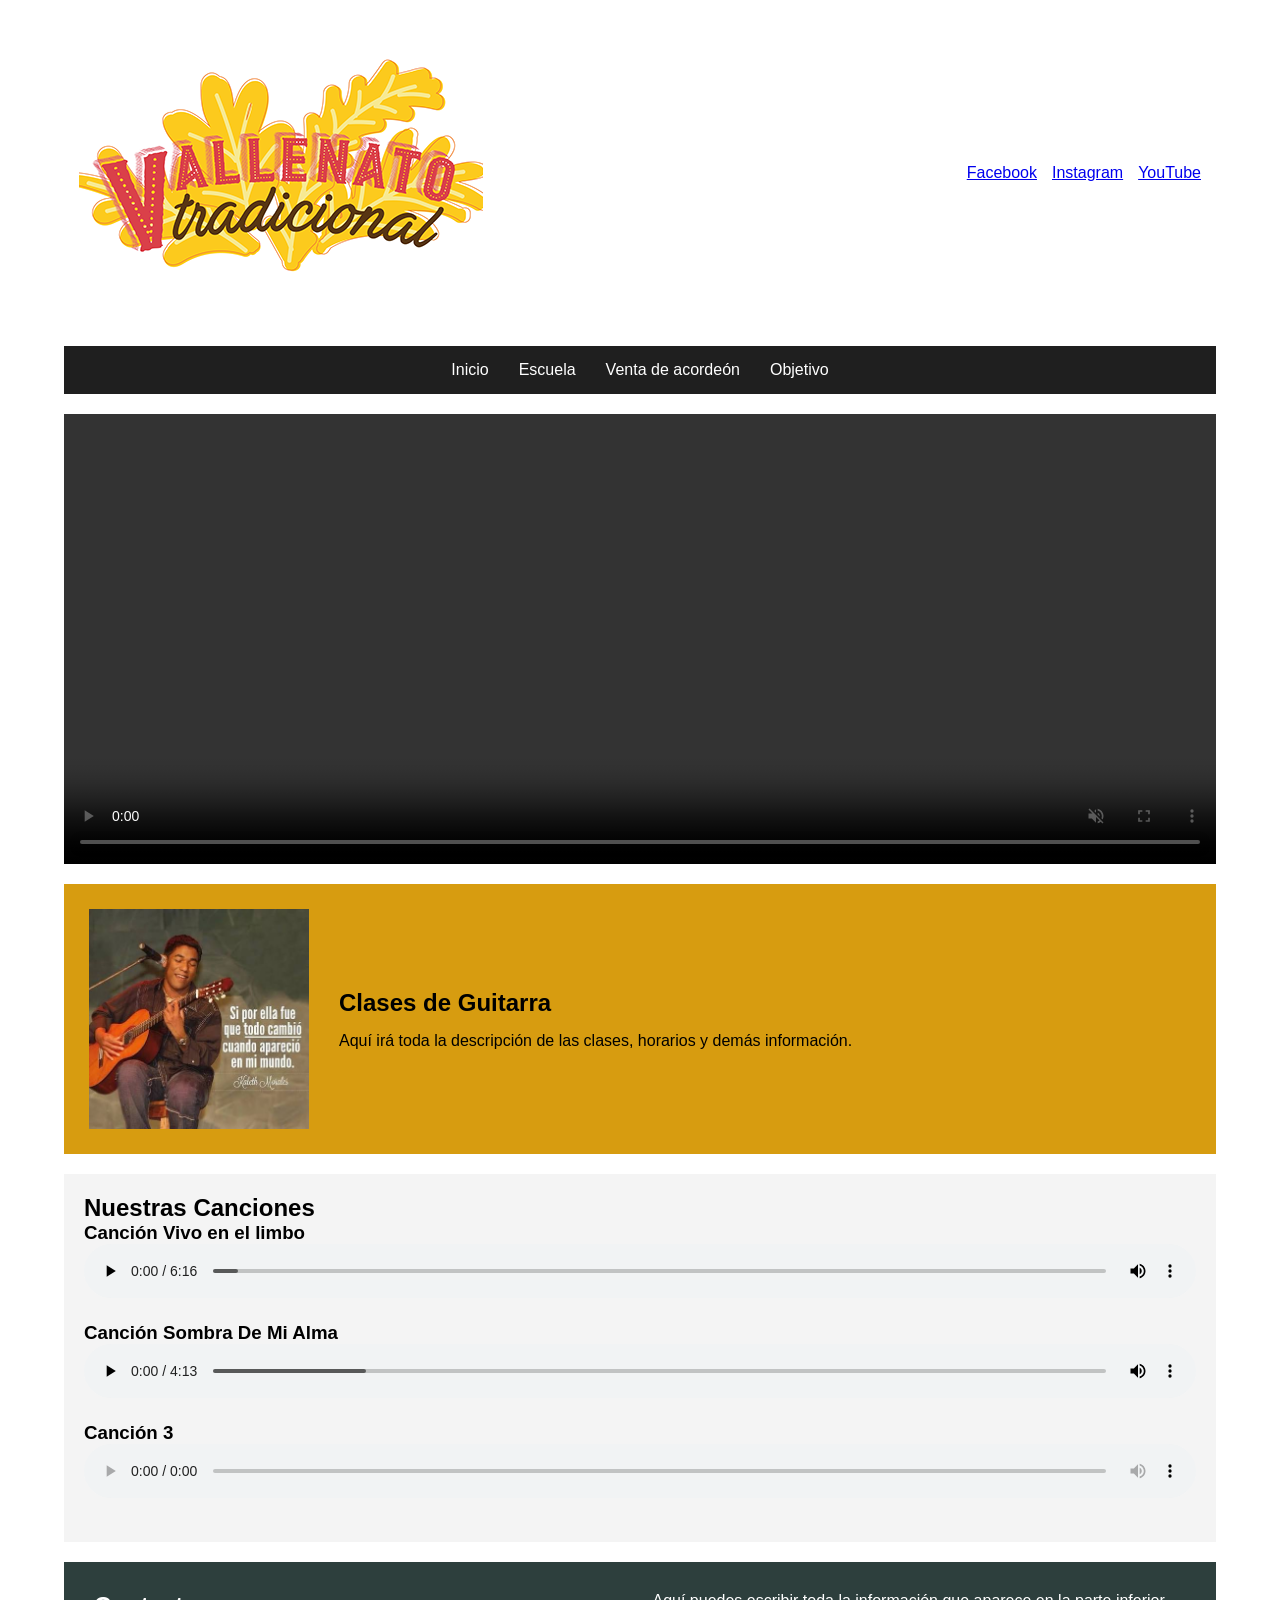
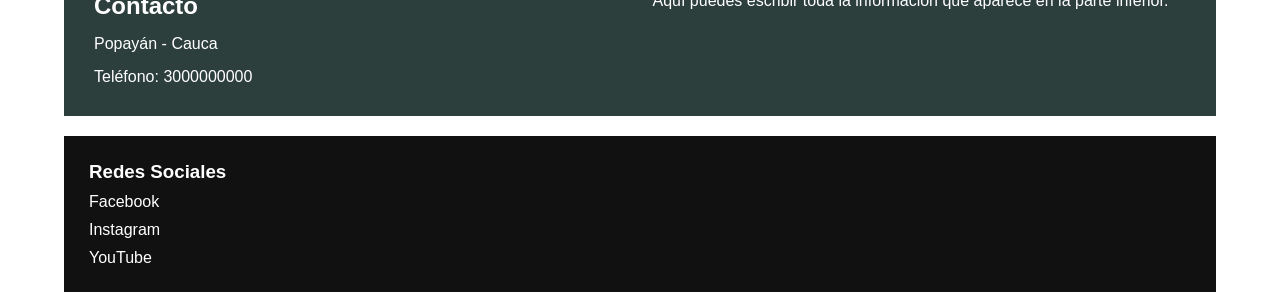
==== html5.2/index.html @ 55ea2bcc "Ejercicio HTML5 , Ejercicio vallenato" ====
<!DOCTYPE html>
<html lang="es">
<head>
    <meta charset="UTF-8">
    <meta name="viewport" content="width=device-width, initial-scale=1.0">
    <title>Escuela de Acordeón</title>
    <link rel="stylesheet" href="style.css">
</head>
<body>

<header>

    <img src="img/logovallenato.png" alt="Logo">

    <aside class="redes">
        <a href="#">Facebook</a>
        <a href="#">Instagram</a>
        <a href="#">YouTube</a>
    </aside>

</header>

<nav>

    <a href="#">Inicio</a>
    <a href="#">Escuela</a>
    <a href="#">Venta de acordeón</a>
    <a href="#">Objetivo</a>

</nav>

<div id="slider">

    <video controls autoplay muted loop>

        <source src="video/WhatsApp Video 2026-07-22 at 10.39.00 AM.mp4" type="video/mp4">

        Tu navegador no soporta el video.

    </video>

</div>

<main>

<section class="amarillo">

    <img src="img/guitarra.jpg" alt="Guitarra">

    <article>

        <h2>Clases de Guitarra</h2>

        <p>
            Aquí irá toda la descripción de las clases,
            horarios y demás información.
        </p>

    </article>

</section>

<section class="musica">

    <h2>Nuestras Canciones</h2>

    <article>

        <h3>Canción Vivo en el limbo</h3>

        <audio controls>
            <source src="audio/Vivo en el limbo.mp3" type="audio/mpeg">
        </audio>

    </article>

    <article>

        <h3>Canción Sombra De Mi Alma</h3>

        <audio controls>
            <source src="audio/Sombra De Mi Alma.mp3" type="audio/mpeg">
        </audio>

    </article>

    <article>

        <h3>Canción 3</h3>

        <audio controls>
            <source src="audio/cancion3.mp3" type="audio/mpeg">
        </audio>

    </article>

</section>

<section class="gris">

    <article>

        <h2>Contacto</h2>

        <p>Popayán - Cauca</p>

        <p>Teléfono: 3000000000</p>

    </article>

    <article>

        <p>
            Aquí puedes escribir toda la información
            que aparece en la parte inferior.
        </p>

    </article>

</section>

<footer>

    <article>

        <h3>Redes Sociales</h3>

        <p>Facebook</p>
        <p>Instagram</p>
        <p>YouTube</p>

    </article>

</footer>

</main>

</body>
</html>
---- html5.2/style.css ----
*{
    margin:0;
    padding:0;
    box-sizing:border-box;
}

body{
    width:90%;
    margin:auto;
    font-family:Arial, Helvetica, sans-serif;
}

/* HEADER */

header{
    display:flex;
    justify-content:space-between;
    align-items:center;
    padding:15px;
    background:white;
}

.redes{
    display:flex;
    gap:15px;
}

/* NAV */

nav{
    display:flex;
    justify-content:center;
    gap:30px;
    background:#1f1f1f;
    padding:15px;
}

nav a{
    color:white;
    text-decoration:none;
}

/* SLIDER */

#slider{
    width: 100%;
    height: 450px;
    margin: 20px 0;
}

#slider video{
    width: 100%;
    height: 100%;
    object-fit: cover;
}

/* CONTENEDOR AMARILLO */

.amarillo{

    display:flex;

    align-items:center;

    gap:30px;

    background:#d79c10;

    padding:25px;

}

.amarillo img{

    width:220px;

}

.amarillo article{

    display:flex;

    flex-direction:column;

    justify-content:center;

    gap:15px;

}

/* CONTENEDOR GRIS */

.gris{

    display:flex;

    justify-content:space-between;

    gap:25px;

    background:#2d3f3d;

    color:white;

    padding:30px;

    margin-top:20px;

}

.gris article{

    flex:1;

    display:flex;

    flex-direction:column;

    gap:15px;

}

/* FOOTER */

footer{

    display:flex;

    justify-content:flex-start;

    background:#111;

    color:white;

    padding:25px;

    margin-top:20px;

}

footer article{

    display:flex;

    flex-direction:column;

    gap:10px;

}

.musica{
    background: #f4f4f4;
    padding: 20px;
    margin: 20px 0;
}

.musica article{
    margin-bottom: 20px;
}

.musica audio{
    width: 100%;
}
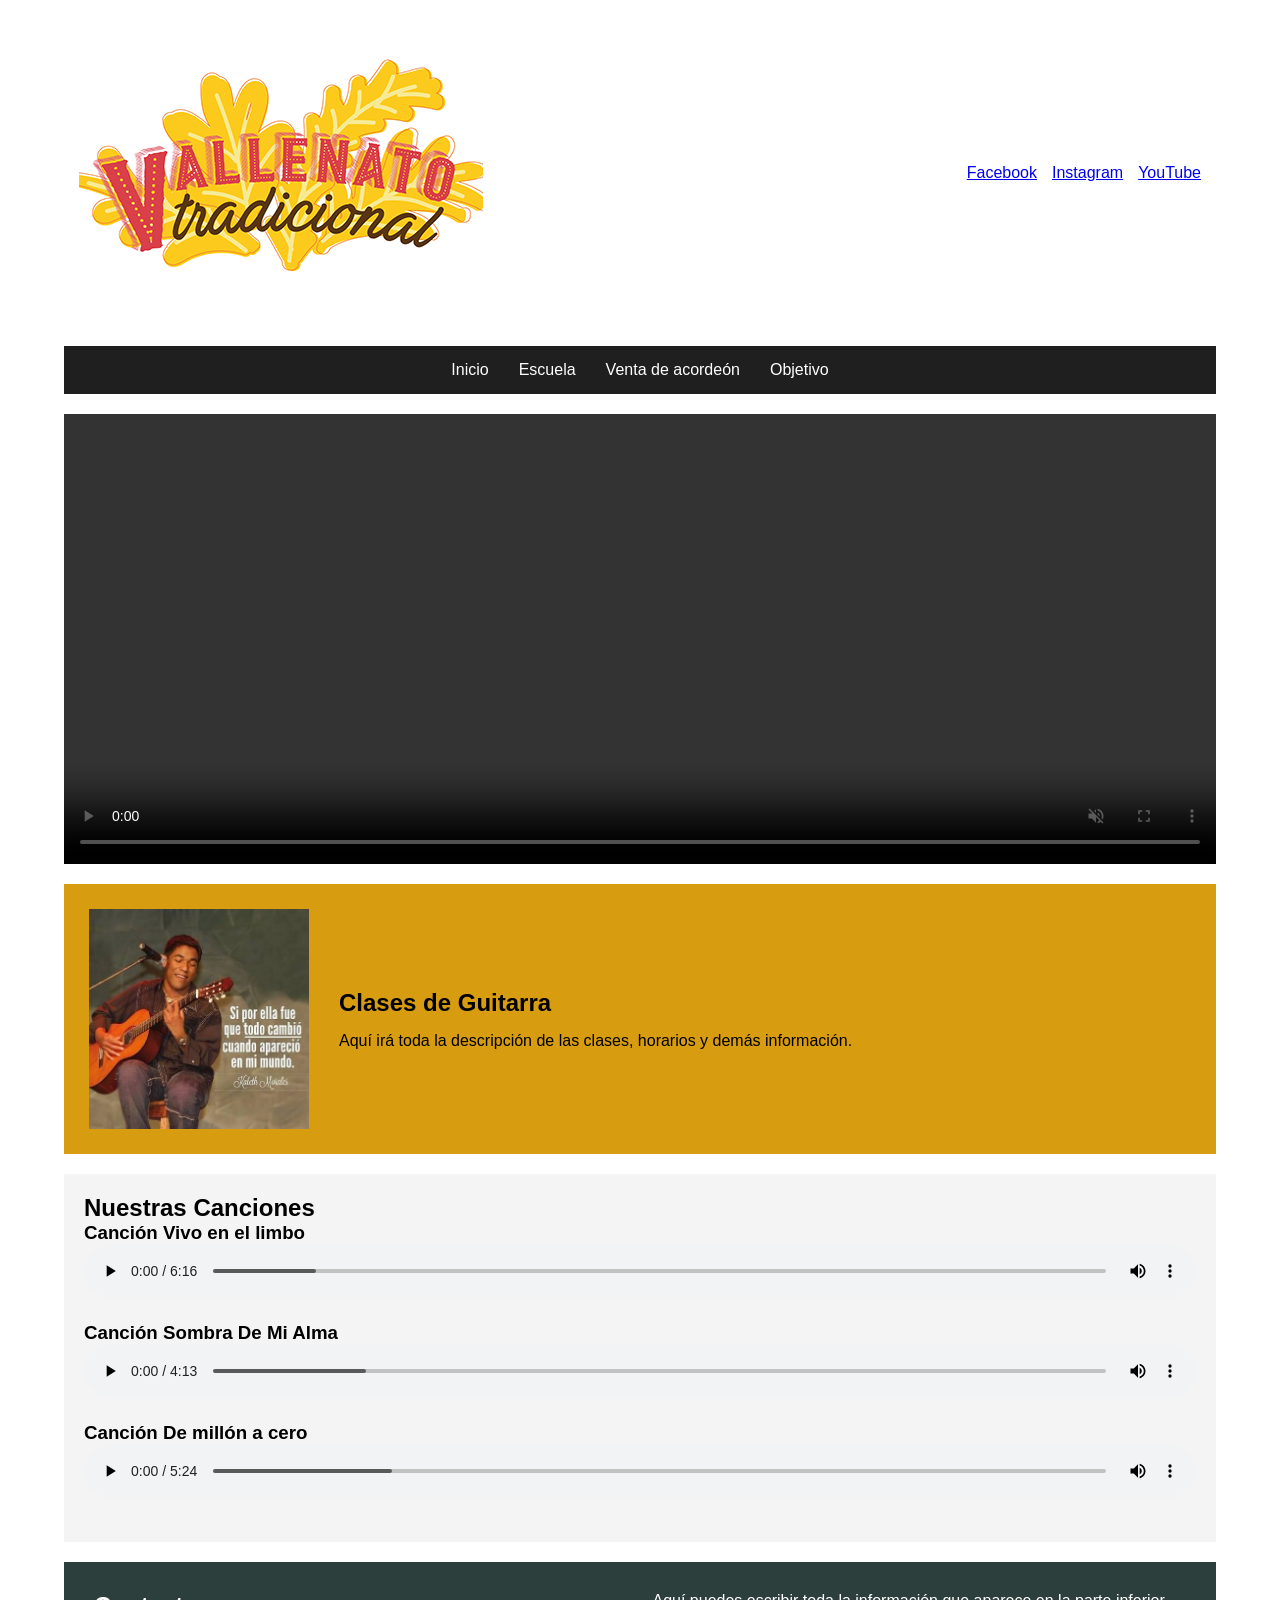
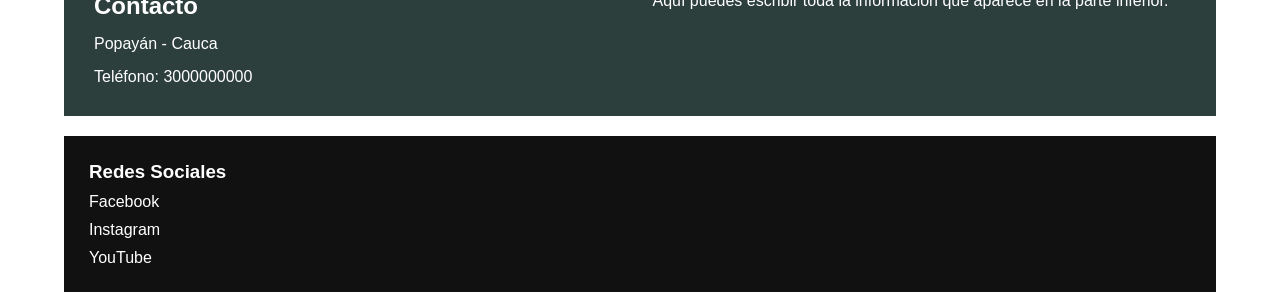
==== commit a9c16c3e: "mejora html5" ====
--- a/html5.2/index.html
+++ b/html5.2/index.html
@@ -86,10 +86,10 @@
 
     <article>
 
-        <h3>Canción 3</h3>
+        <h3>Canción De millón a cero</h3>
 
         <audio controls>
-            <source src="audio/cancion3.mp3" type="audio/mpeg">
+            <source src="audio/De millón a cero - kaleth Morales.mp3" type="audio/mpeg">
         </audio>
 
     </article>
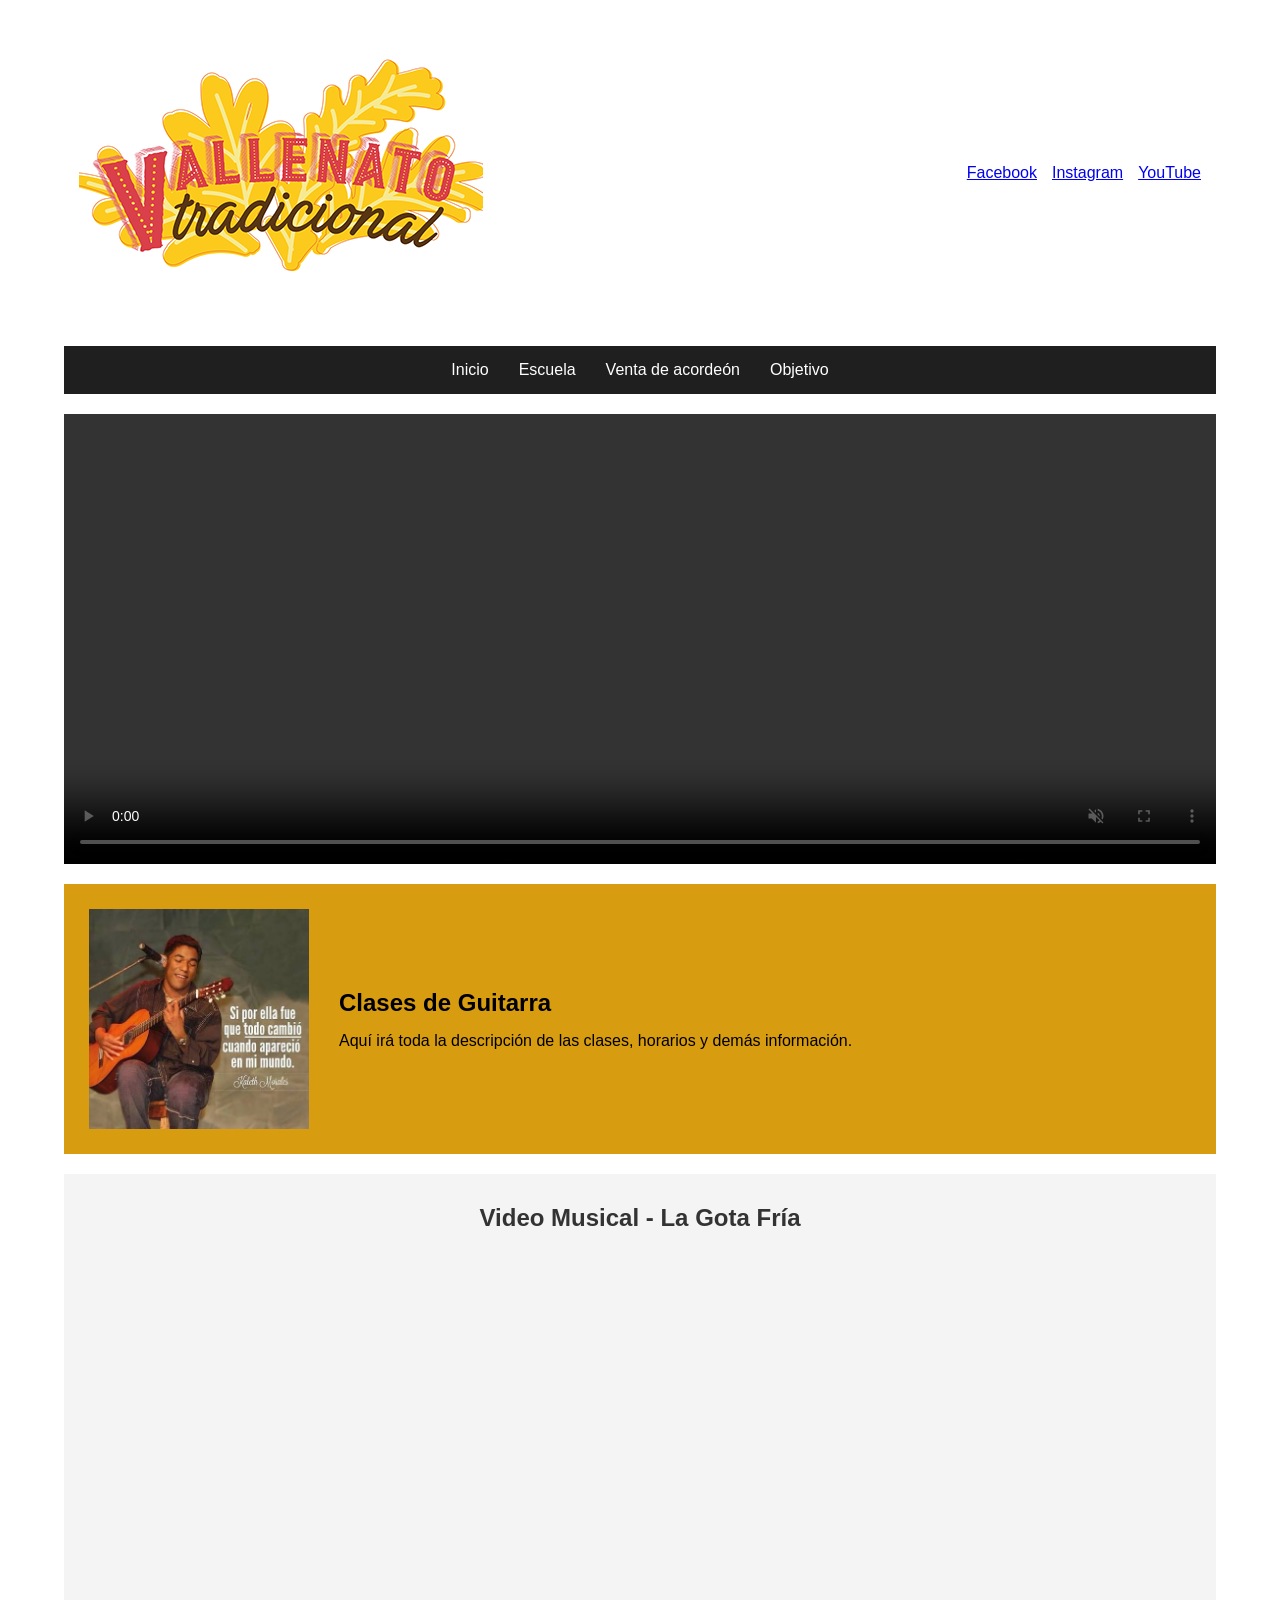
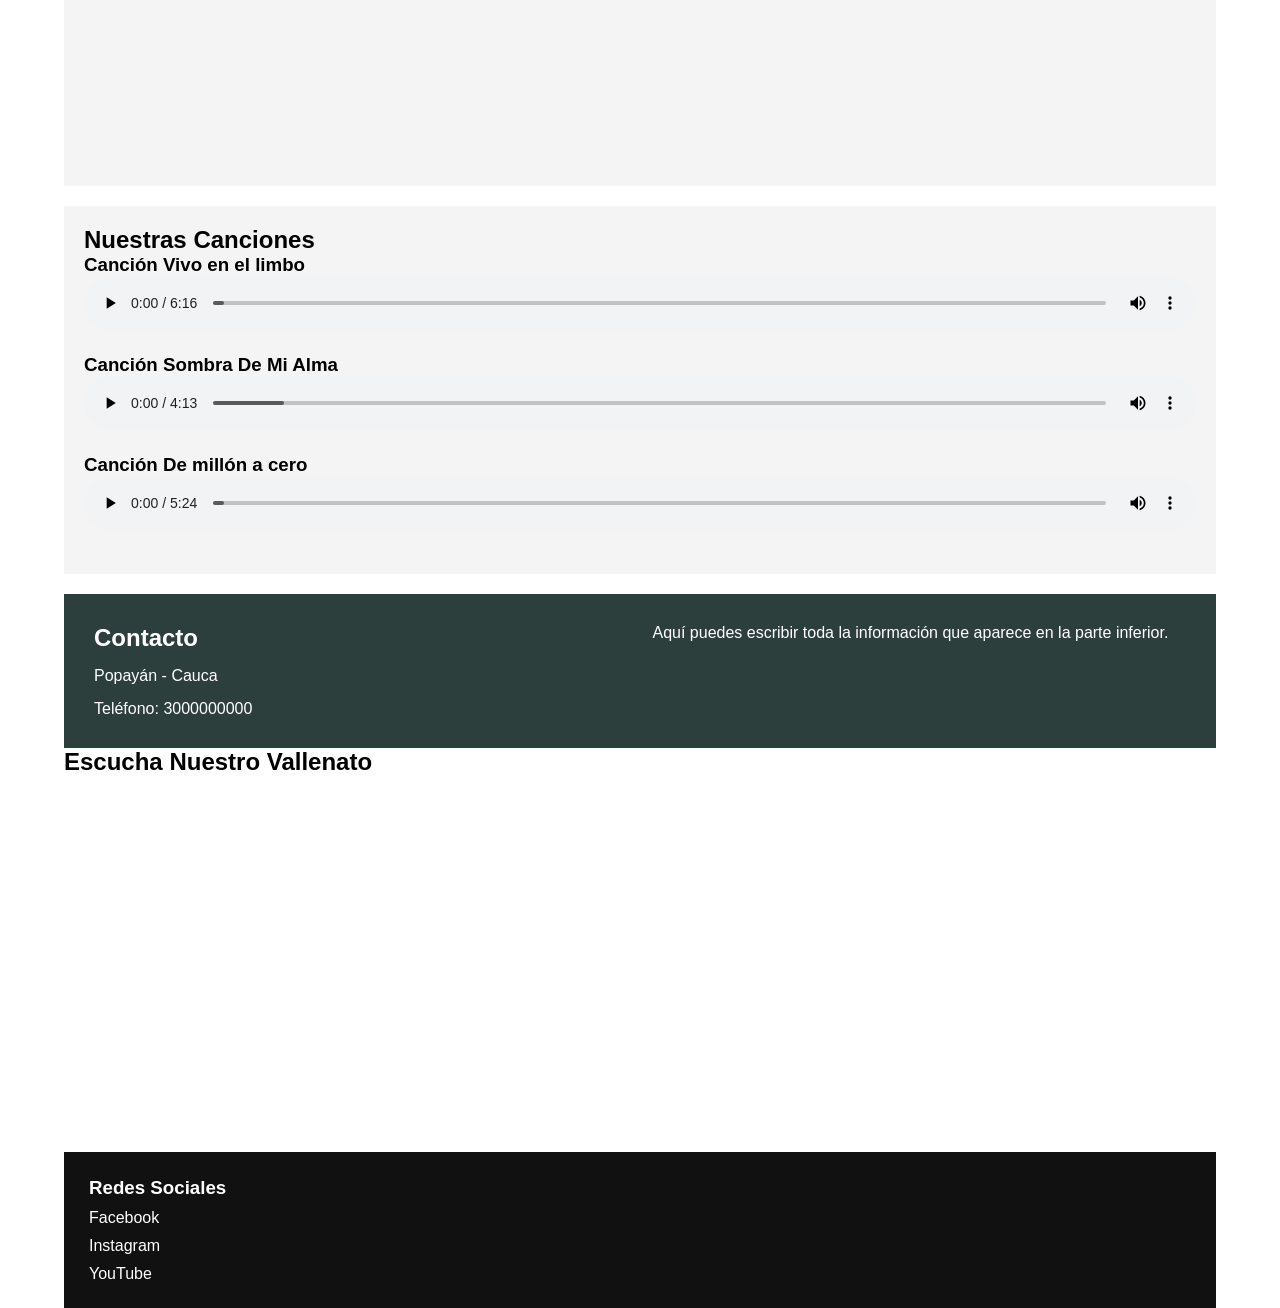
==== commit 8d3ad028: "agregue video de youtube y cancion desde spotify sin necesidad de tenerlas local" ====
--- a/html5.2/index.html
+++ b/html5.2/index.html
@@ -60,6 +60,23 @@
 
 </section>
 
+<section class="video-web">
+
+    <h2>Video Musical - La Gota Fría</h2>
+
+    <iframe 
+  width="560" 
+  height="315" 
+  src="https://www.youtube.com/embed/lIRQS71Ggfs" 
+  title="YouTube video player" 
+  frameborder="0" 
+  allow="accelerometer; autoplay; clipboard-write; encrypted-media; gyroscope; picture-in-picture; web-share" 
+  referrerpolicy="strict-origin-when-cross-origin" 
+  allowfullscreen>
+</iframe>
+
+</section>
+
 <section class="musica">
 
     <h2>Nuestras Canciones</h2>
@@ -119,6 +136,14 @@
 
 </section>
 
+<section class="spotify">
+
+    <h2>Escucha Nuestro Vallenato</h2>
+
+    <iframe data-testid="embed-iframe" style="border-radius:12px" src="https://open.spotify.com/embed/track/6asU7VrauYm6nqd1lZw3pP?utm_source=generator&si=2dfbc2f7fb9c4528" width="100%" height="352" frameBorder="0" allowfullscreen="" allow="autoplay; clipboard-write; encrypted-media; fullscreen; picture-in-picture" loading="lazy"></iframe>
+
+</section>
+
 <footer>
 
     <article>
--- a/html5.2/style.css
+++ b/html5.2/style.css
@@ -160,4 +160,25 @@
 
 .musica audio{
     width: 100%;
+}
+
+
+.video-web{
+    background: #f4f4f4;
+    padding: 30px;
+    margin: 20px 0;
+    text-align: center;
+}
+
+.video-web h2{
+    margin-bottom: 20px;
+    color: #333;
+}
+
+.video-web iframe{
+    width: 100%;
+    max-width: 900px;
+    height: 500px;
+    border: none;
+    border-radius: 10px;
 }
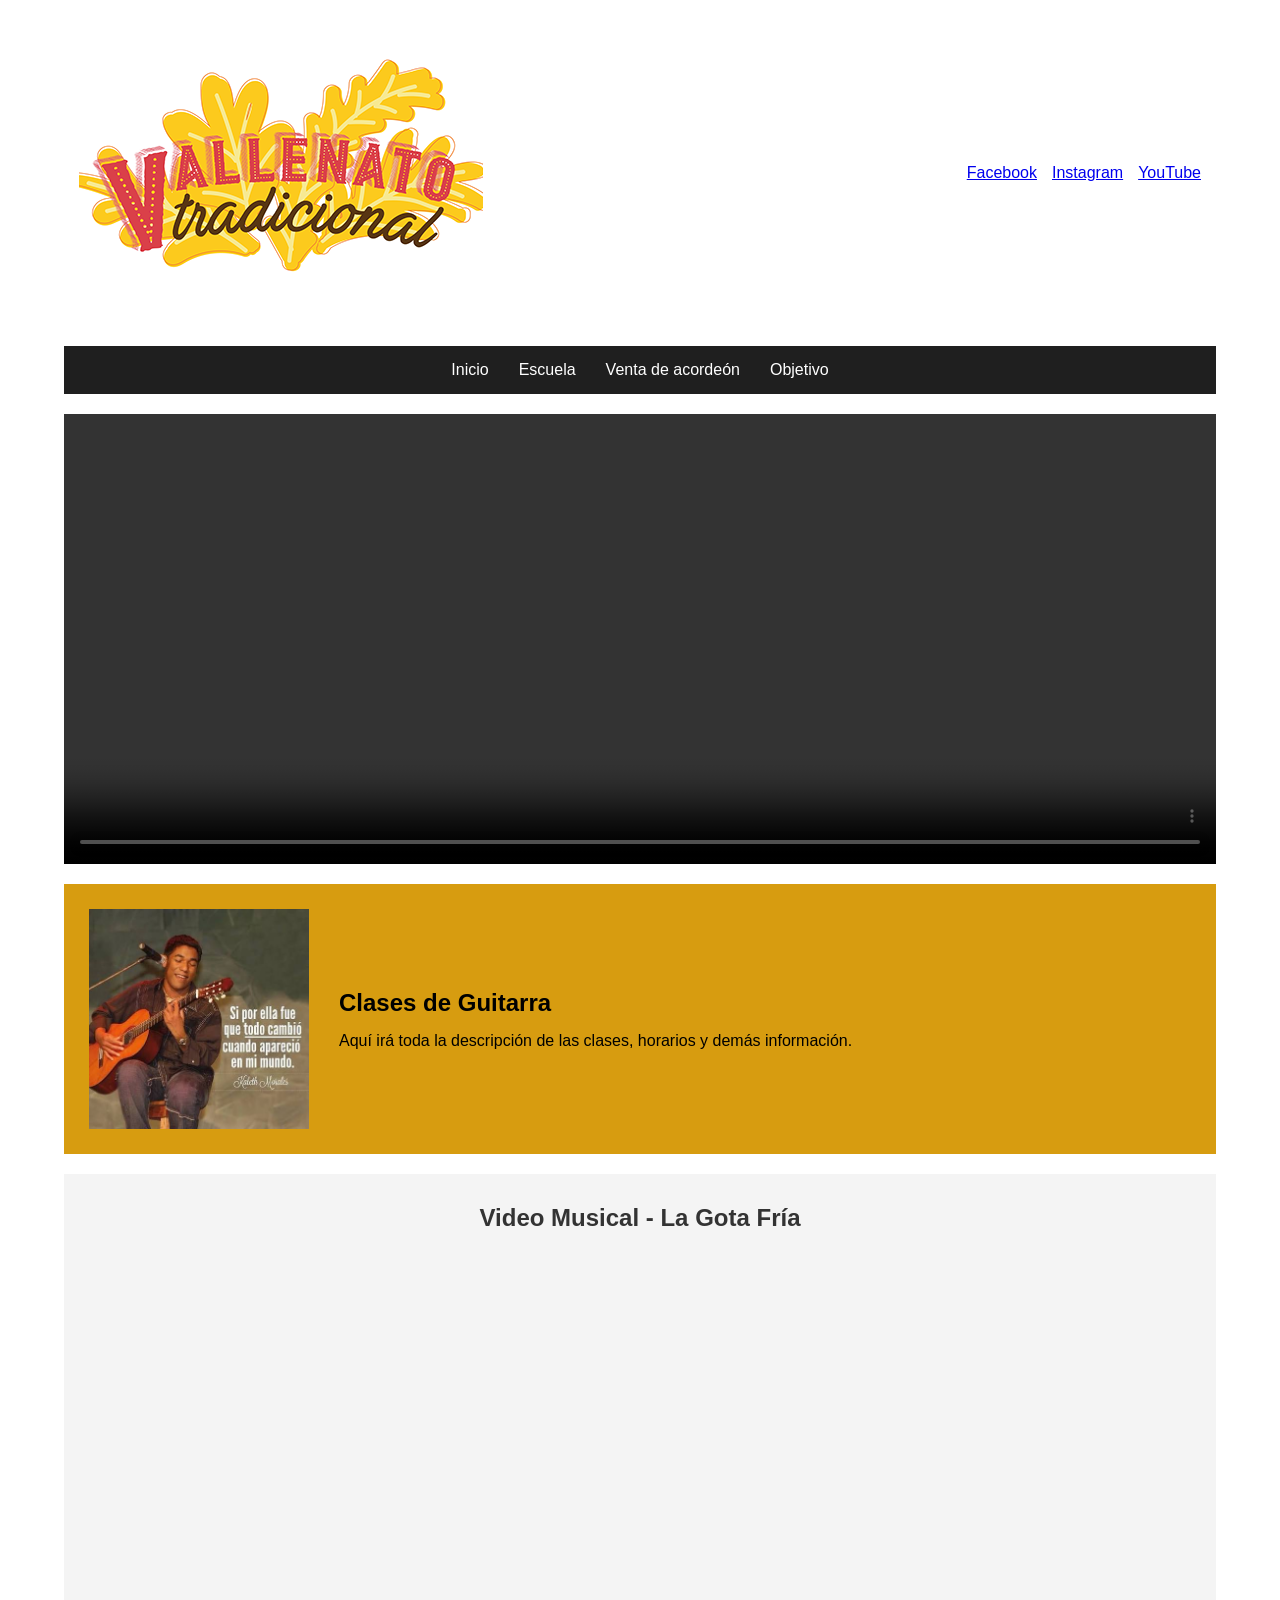
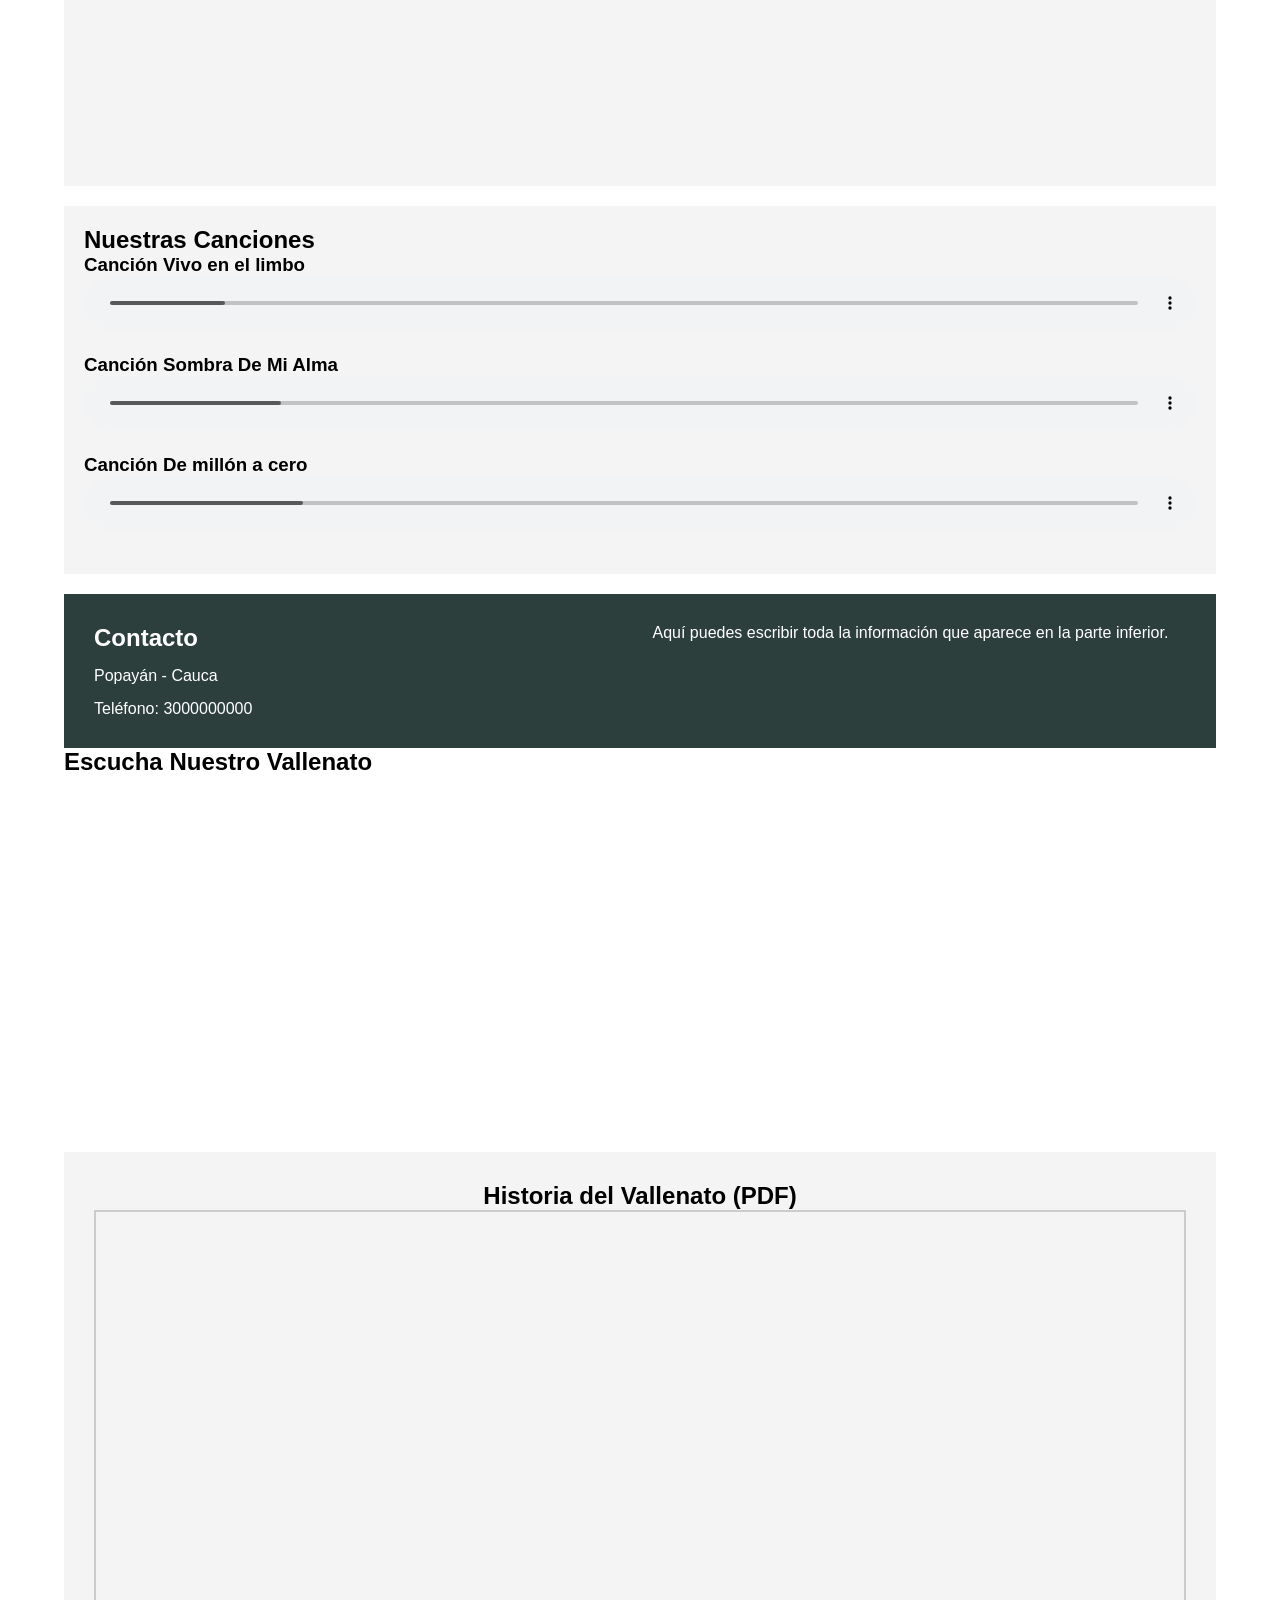
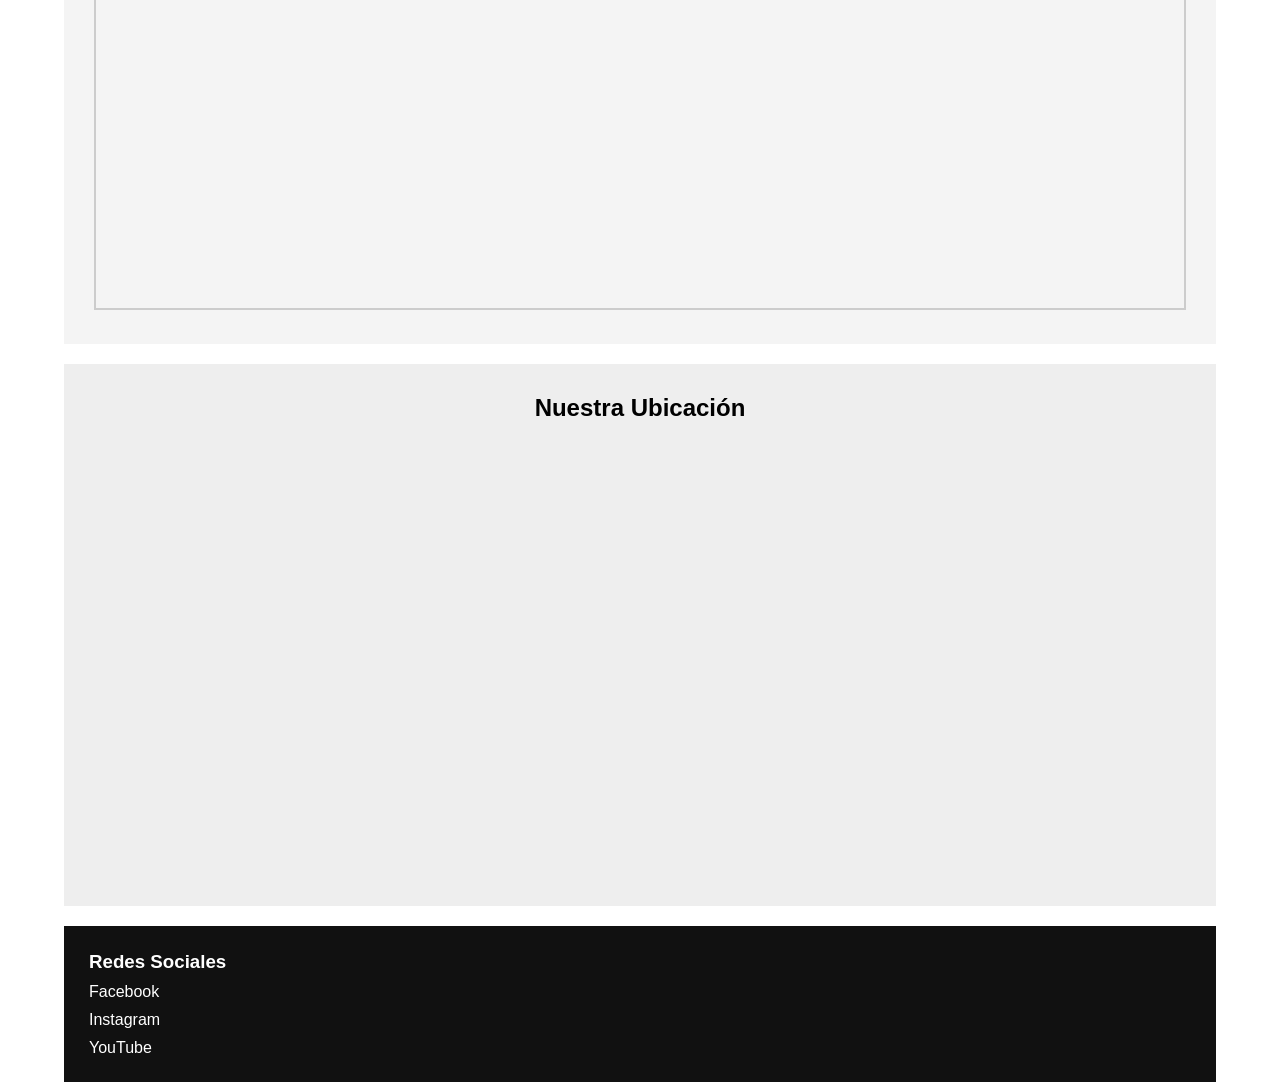
==== commit c16a5afc: "como agregar un pdf y una ubicacion" ====
--- a/html5.2/index.html
+++ b/html5.2/index.html
@@ -144,6 +144,27 @@
 
 </section>
 
+<section class="pdf">
+
+    <h2>Historia del Vallenato (PDF)</h2>
+
+    <iframe
+        src="pdf/Dialnet-OrigenesDeLaMusicaVallenataYSustentabilidadCultura-9482979.pdf"
+        width="100%"
+        height="700">
+    </iframe>
+
+</section>
+
+
+<section class="mapa">
+
+    <h2>Nuestra Ubicación</h2>
+
+    <iframe src="https://www.google.com/maps/embed?pb=!1m18!1m12!1m3!1d4899.575488975486!2d-76.55755912503137!3d2.4753794975033743!2m3!1f0!2f0!3f0!3m2!1i1024!2i768!4f13.1!3m3!1m2!1s0x8e3005304a8c98bb%3A0xa1bb2b44994d0e71!2sFuerza%20Vallenata!5e1!3m2!1ses-419!2sco!4v1784738673205!5m2!1ses-419!2sco" width="600" height="450" style="border:0;" allowfullscreen="" loading="lazy" referrerpolicy="strict-origin-when-cross-origin"></iframe>
+
+</section>
+
 <footer>
 
     <article>
--- a/html5.2/style.css
+++ b/html5.2/style.css
@@ -181,4 +181,41 @@
     height: 500px;
     border: none;
     border-radius: 10px;
+}
+
+.pdf{
+    padding:30px;
+    background:#f4f4f4;
+    margin:20px 0;
+    text-align:center;
+}
+
+.pdf iframe{
+    width:100%;
+    height:700px;
+    border:2px solid #ccc;
+}
+
+.mapa{
+
+    background:#eeeeee;
+
+    padding:30px;
+
+    margin:20px 0;
+
+    text-align:center;
+
+}
+
+.mapa iframe{
+
+    width:100%;
+
+    height:450px;
+
+    border:none;
+
+    border-radius:10px;
+
 }
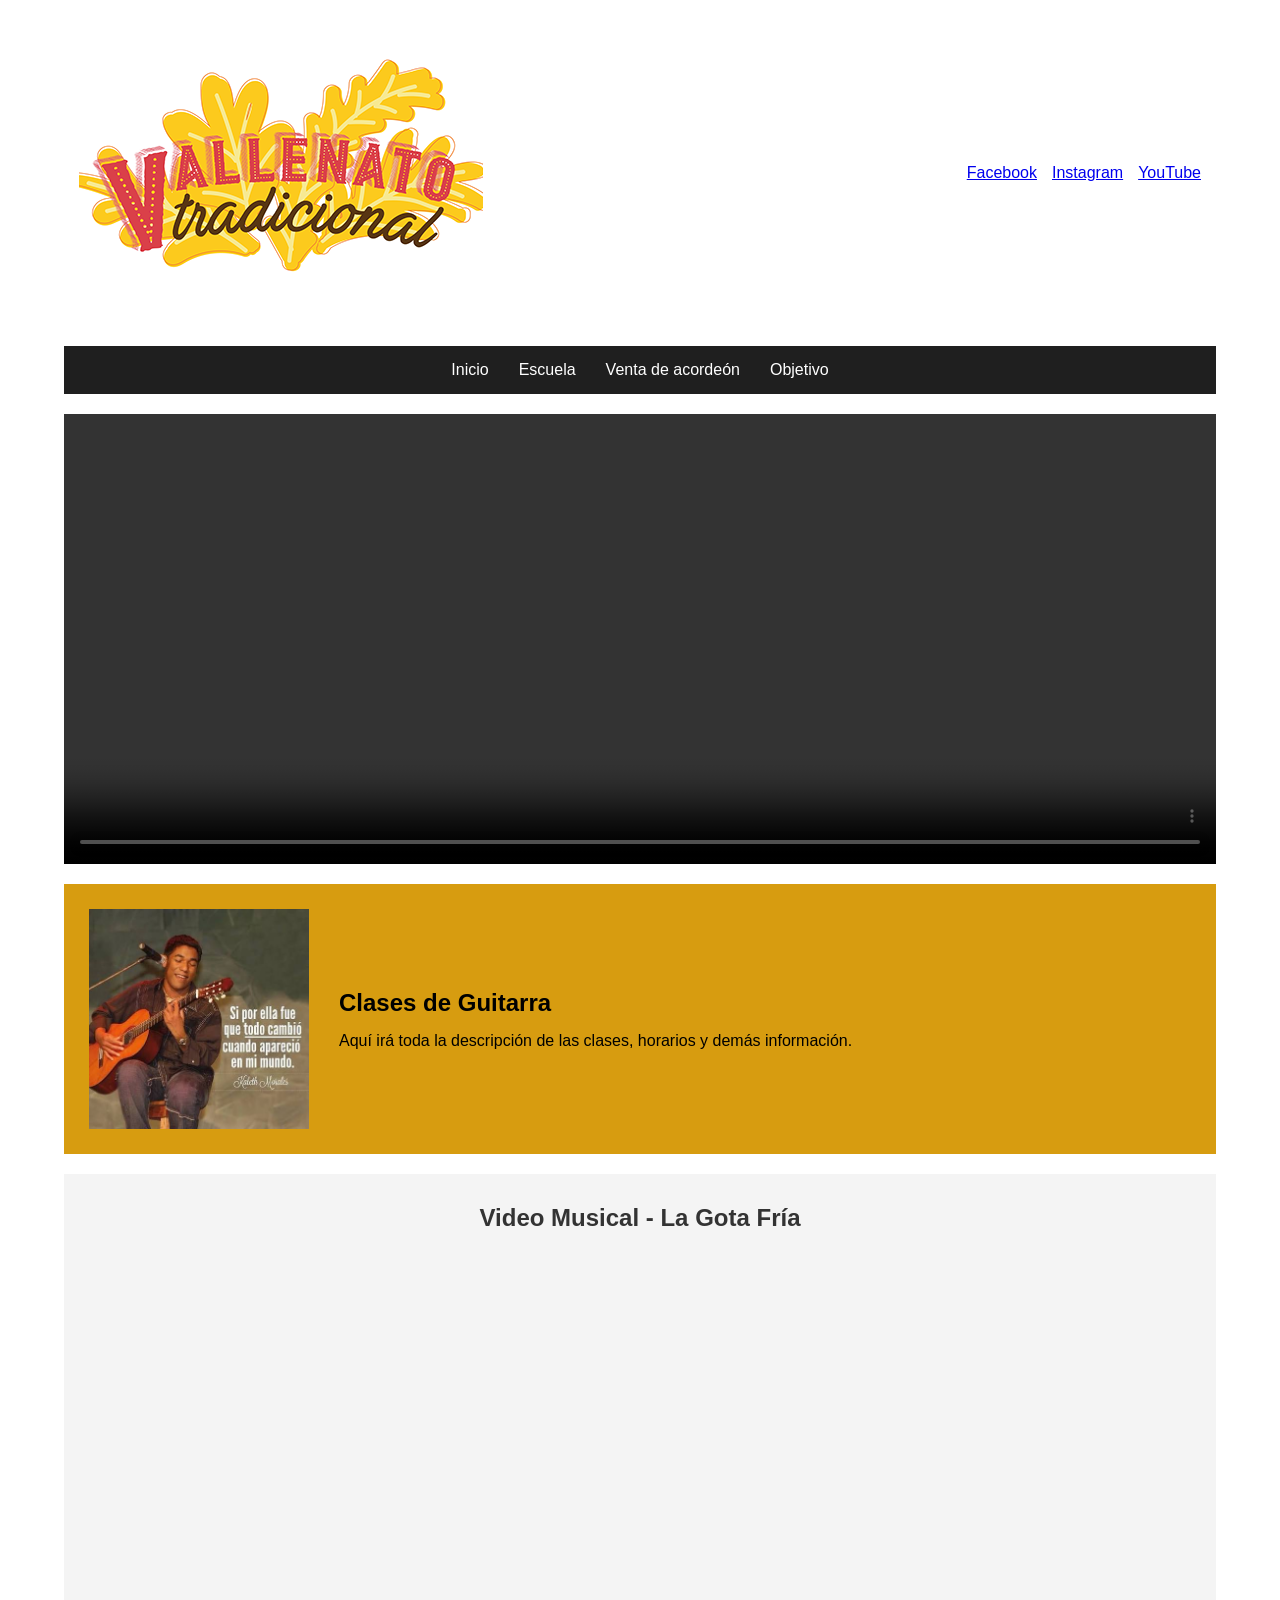
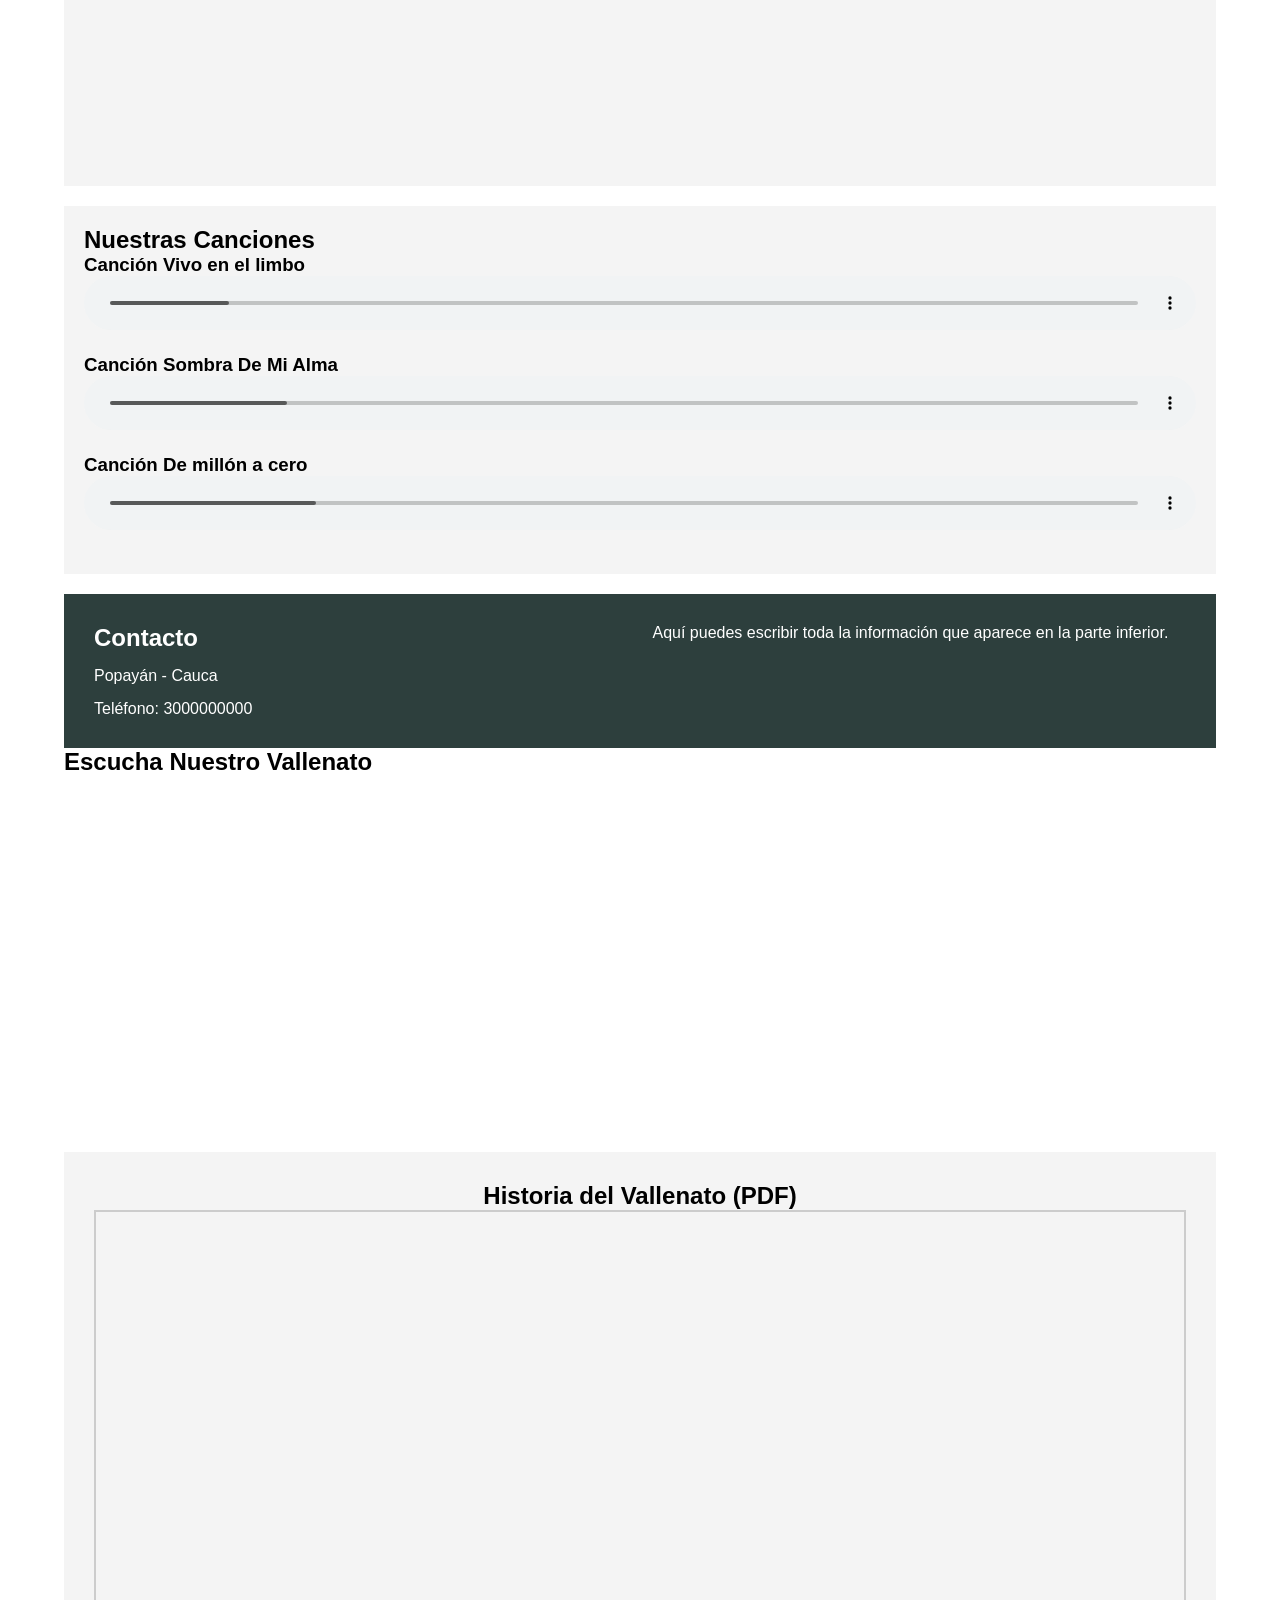
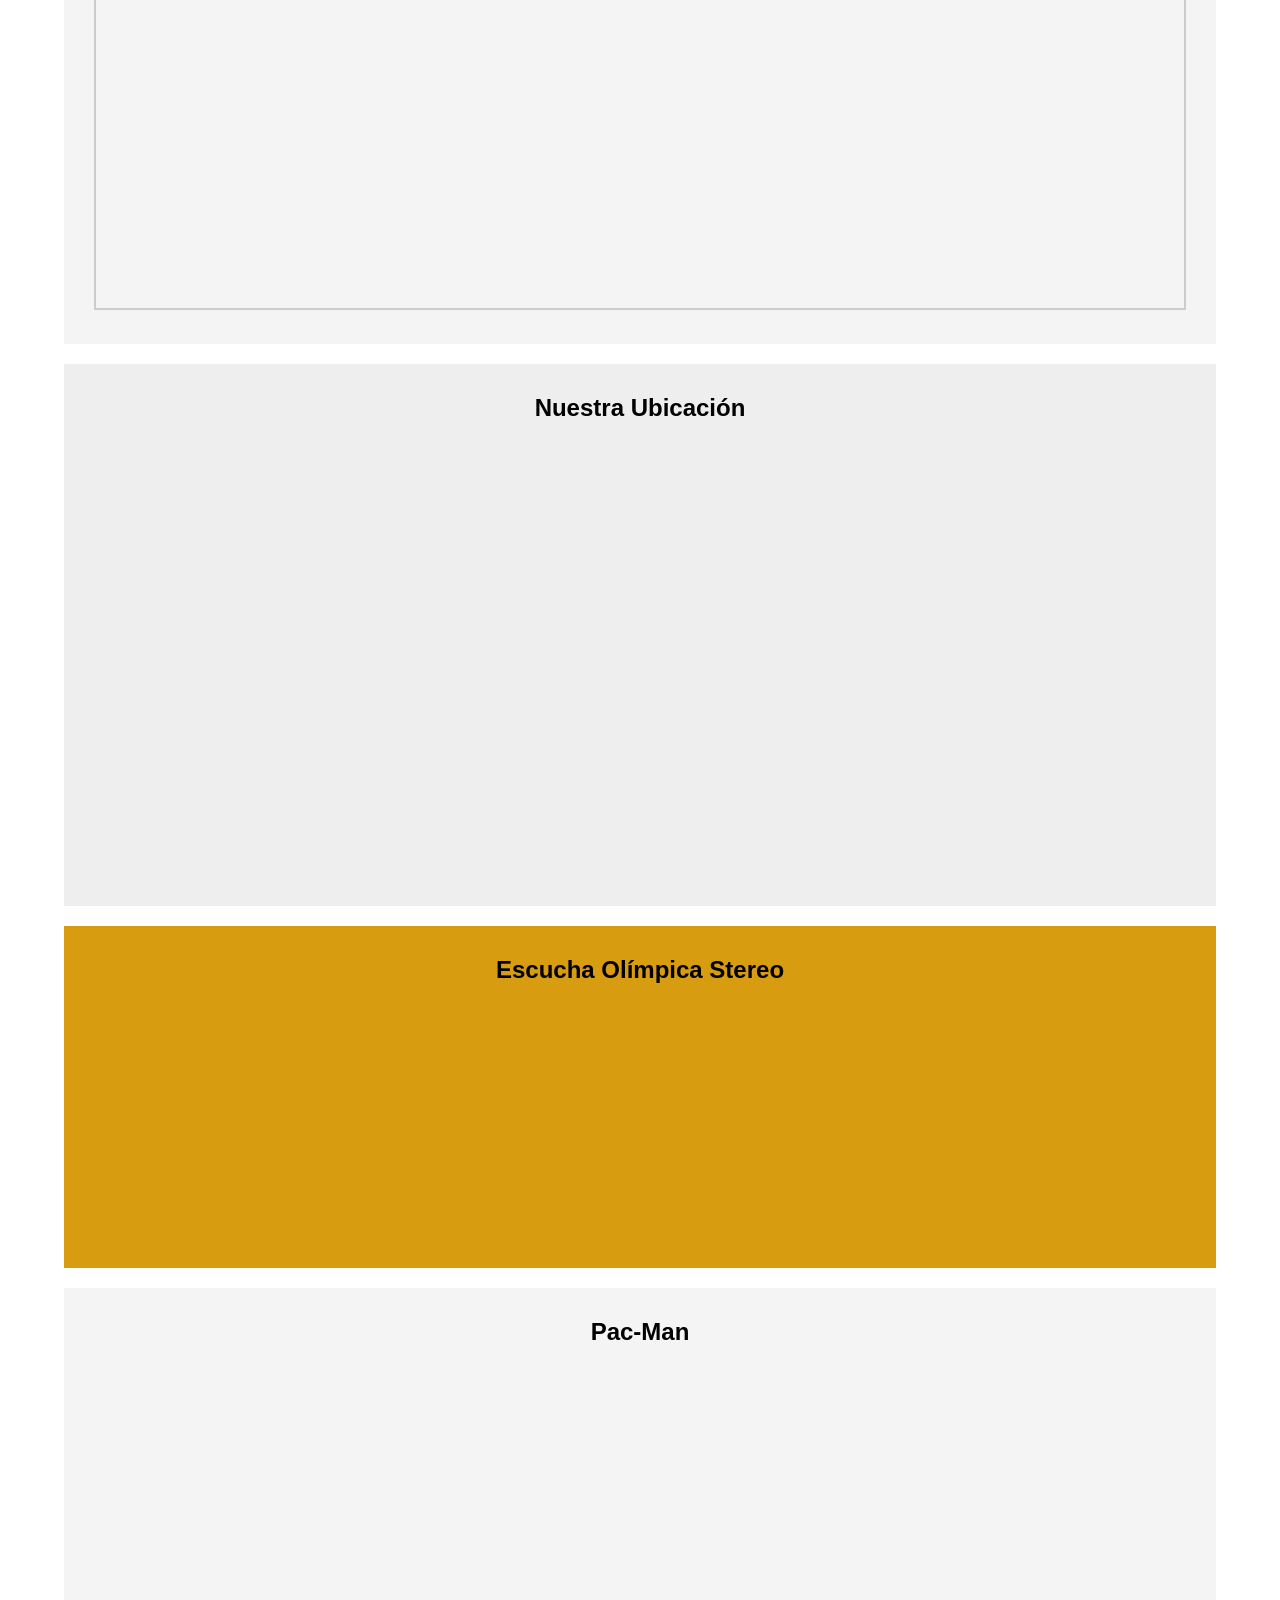
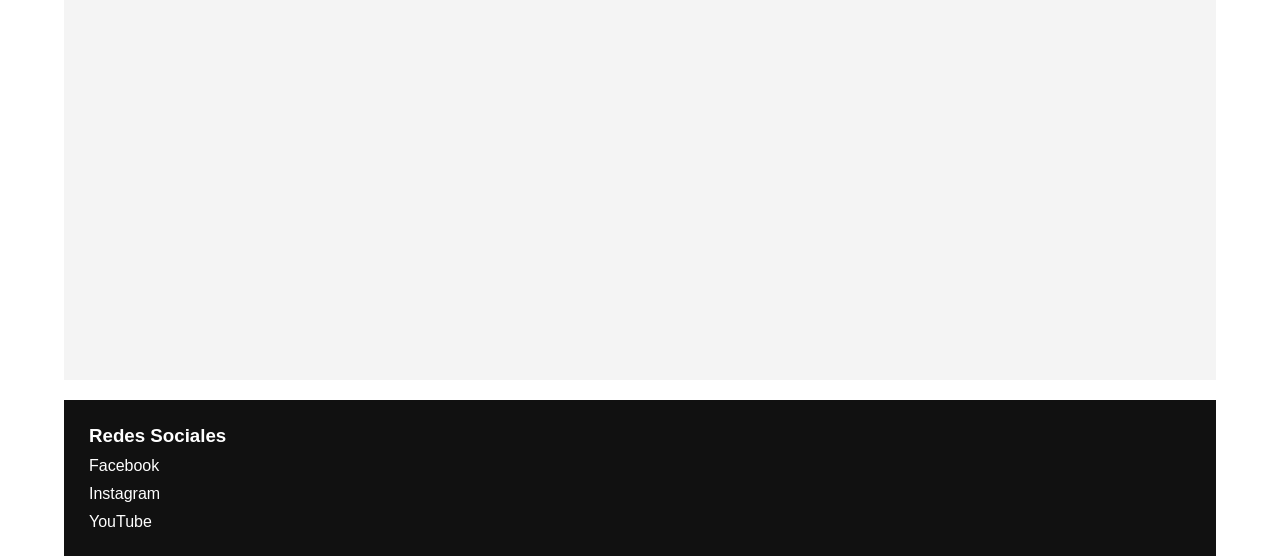
==== commit 98698b22: "agregue una emisora y un juego , pacman" ====
--- a/html5.2/index.html
+++ b/html5.2/index.html
@@ -165,6 +165,33 @@
 
 </section>
 
+
+<section class="emisora">
+
+    <h2>Escucha Olímpica Stereo</h2>
+
+    <iframe
+        src="https://zeno.fm/player/olimpica-stereo"
+        width="100%"
+        height="250"
+        frameborder="0"
+        scrolling="no">
+    </iframe>
+
+</section>
+
+<section class="juego">
+
+    <h2>Pac-Man</h2>
+
+    <iframe
+        src="https://freepacman.org/"
+        width="100%"
+        height="600">
+    </iframe>
+
+</section>
+
 <footer>
 
     <article>
--- a/html5.2/style.css
+++ b/html5.2/style.css
@@ -218,4 +218,50 @@
 
     border-radius:10px;
 
+}
+
+
+.emisora{
+
+    background:#d79c10;
+
+    padding:30px;
+
+    margin:20px 0;
+
+    text-align:center;
+
+}
+
+.emisora iframe{
+
+    width:100%;
+
+    height:250px;
+
+    border:none;
+
+}
+
+
+.juego{
+
+    background:#f4f4f4;
+
+    padding:30px;
+
+    margin:20px 0;
+
+    text-align:center;
+
+}
+
+.juego iframe{
+
+    width:100%;
+
+    height:600px;
+
+    border:none;
+
 }
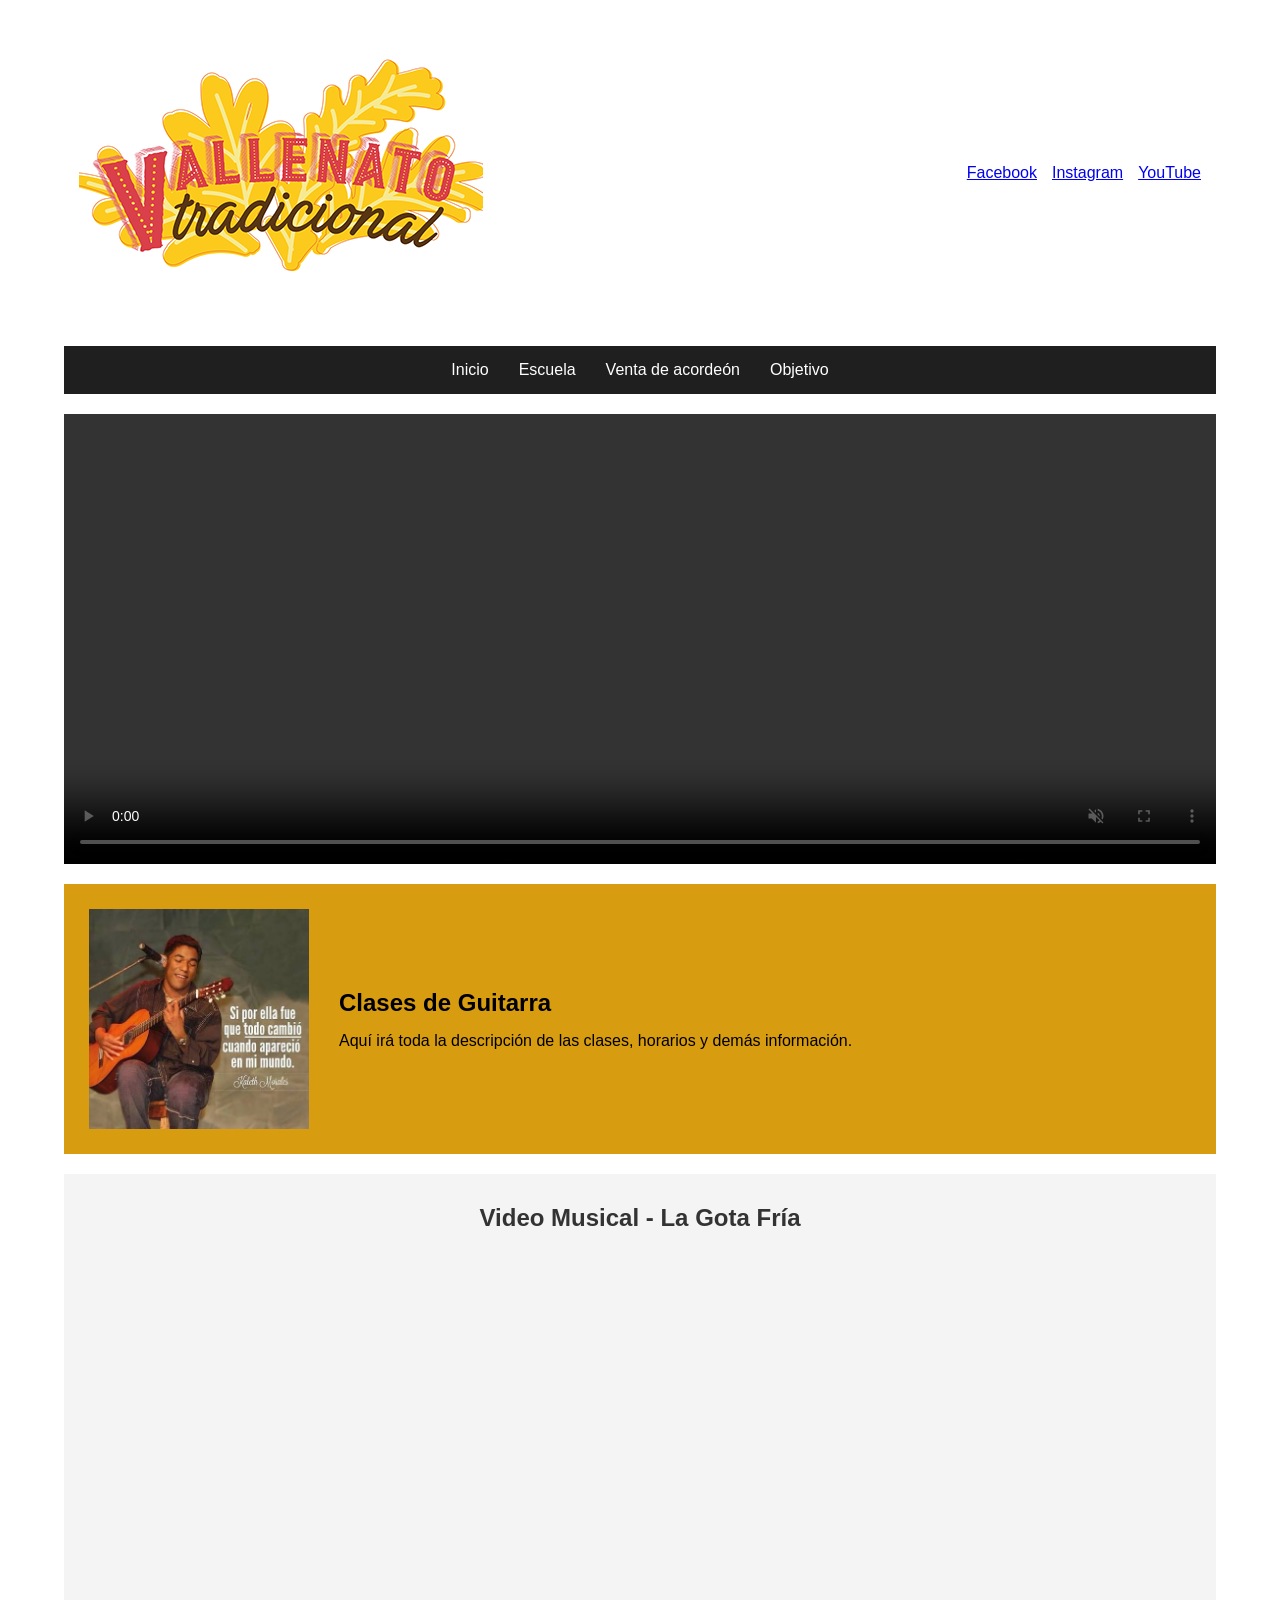
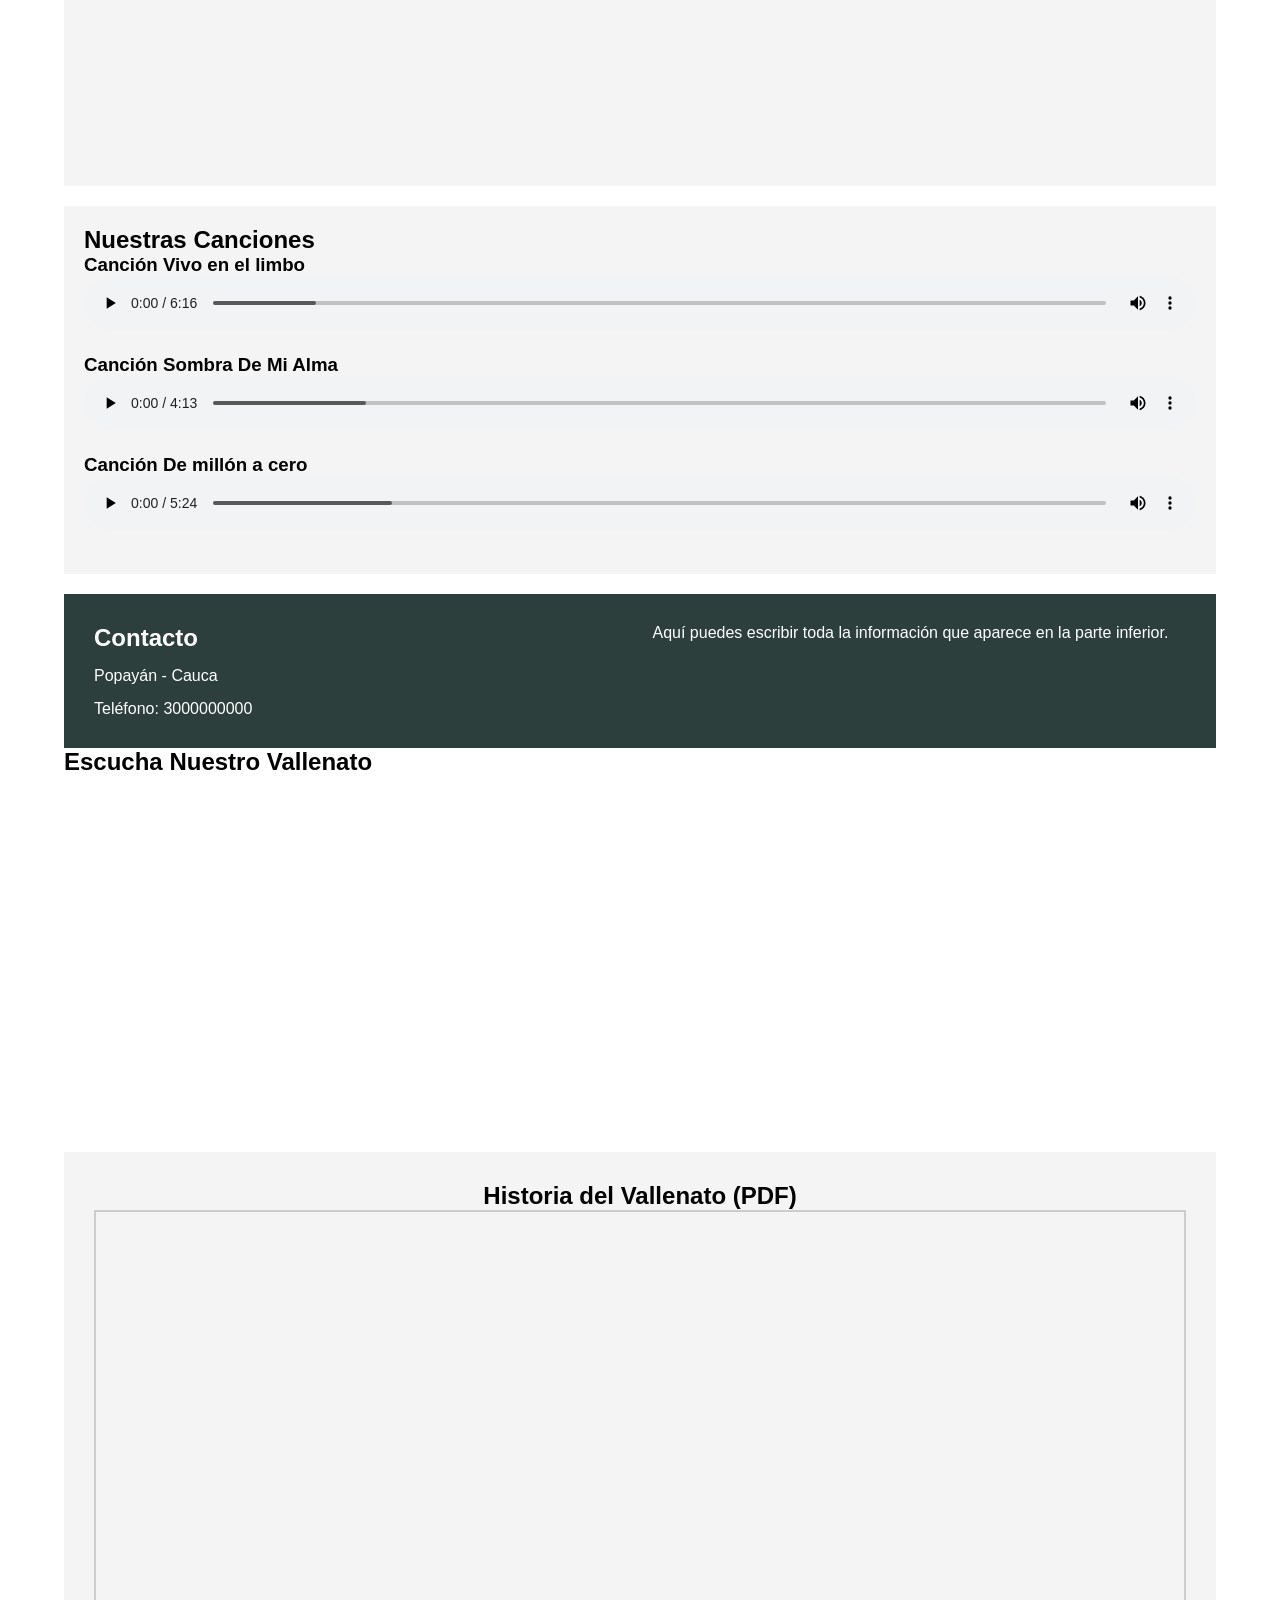
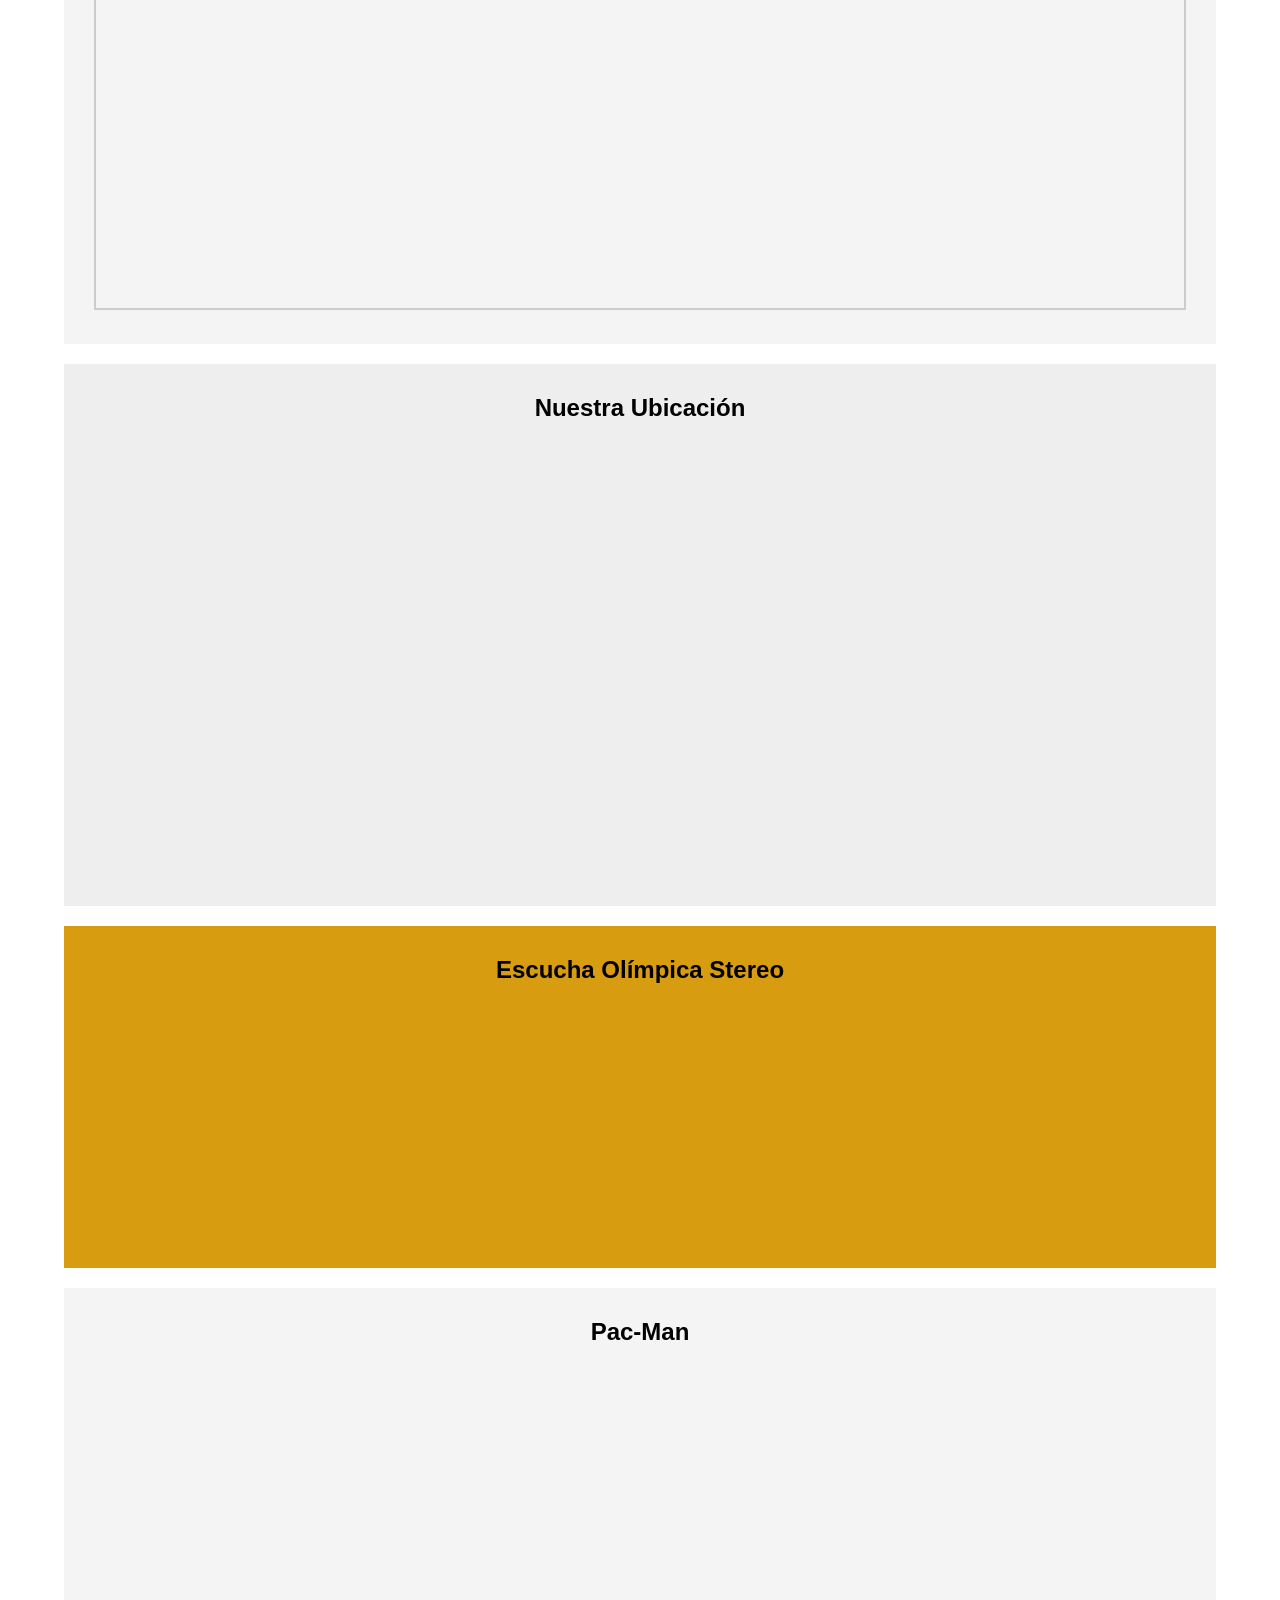
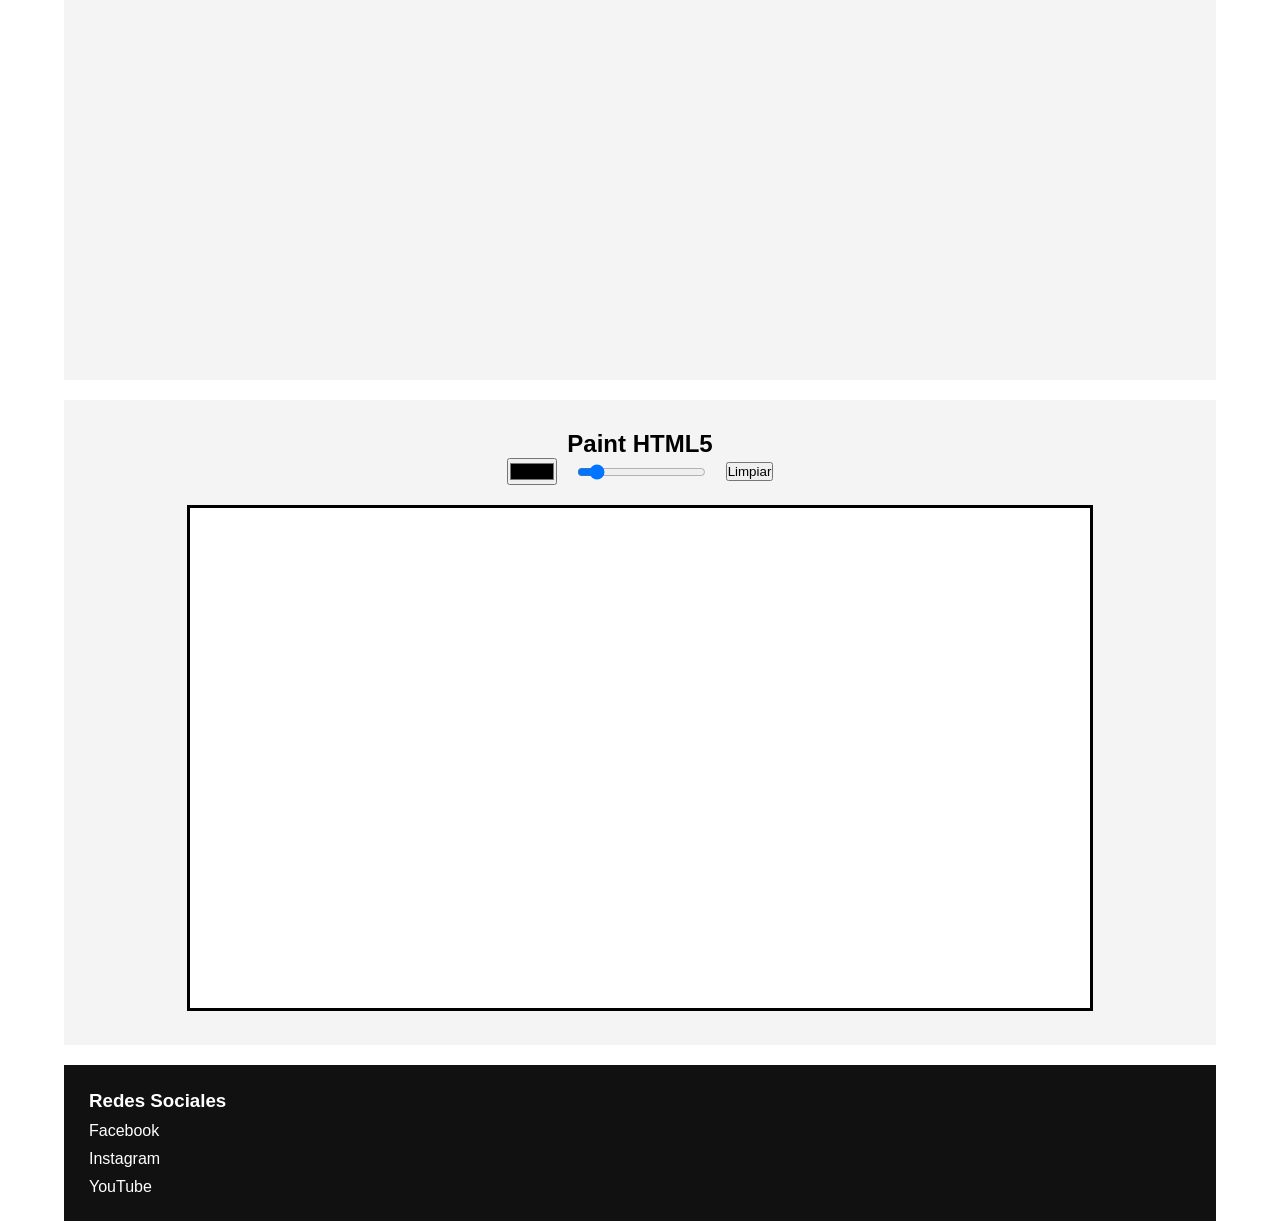
==== commit f09a193b: "agregue paint con canvas" ====
--- a/html5.2/index.html
+++ b/html5.2/index.html
@@ -192,6 +192,25 @@
 
 </section>
 
+<section class="paint">
+
+    <h2>Paint HTML5</h2>
+
+    <div class="herramientas">
+
+        <input type="color" id="color" value="#000000">
+
+        <input type="range" id="grosor" min="1" max="20" value="3">
+
+        <button id="limpiar">Limpiar</button>
+
+    </div>
+
+    <canvas id="lienzo" width="900" height="500"></canvas>
+
+</section>
+
+
 <footer>
 
     <article>
@@ -208,5 +227,6 @@
 
 </main>
 
+<script src="script.js"></script>
 </body>
 </html>
--- a/html5.2/style.css
+++ b/html5.2/style.css
@@ -264,4 +264,25 @@
 
     border:none;
 
+}
+
+.paint{
+    background:#f4f4f4;
+    padding:30px;
+    margin:20px 0;
+    text-align:center;
+}
+
+.herramientas{
+    display:flex;
+    justify-content:center;
+    align-items:center;
+    gap:20px;
+    margin-bottom:20px;
+}
+
+#lienzo{
+    border:3px solid #000;
+    background:white;
+    cursor:crosshair;
 }
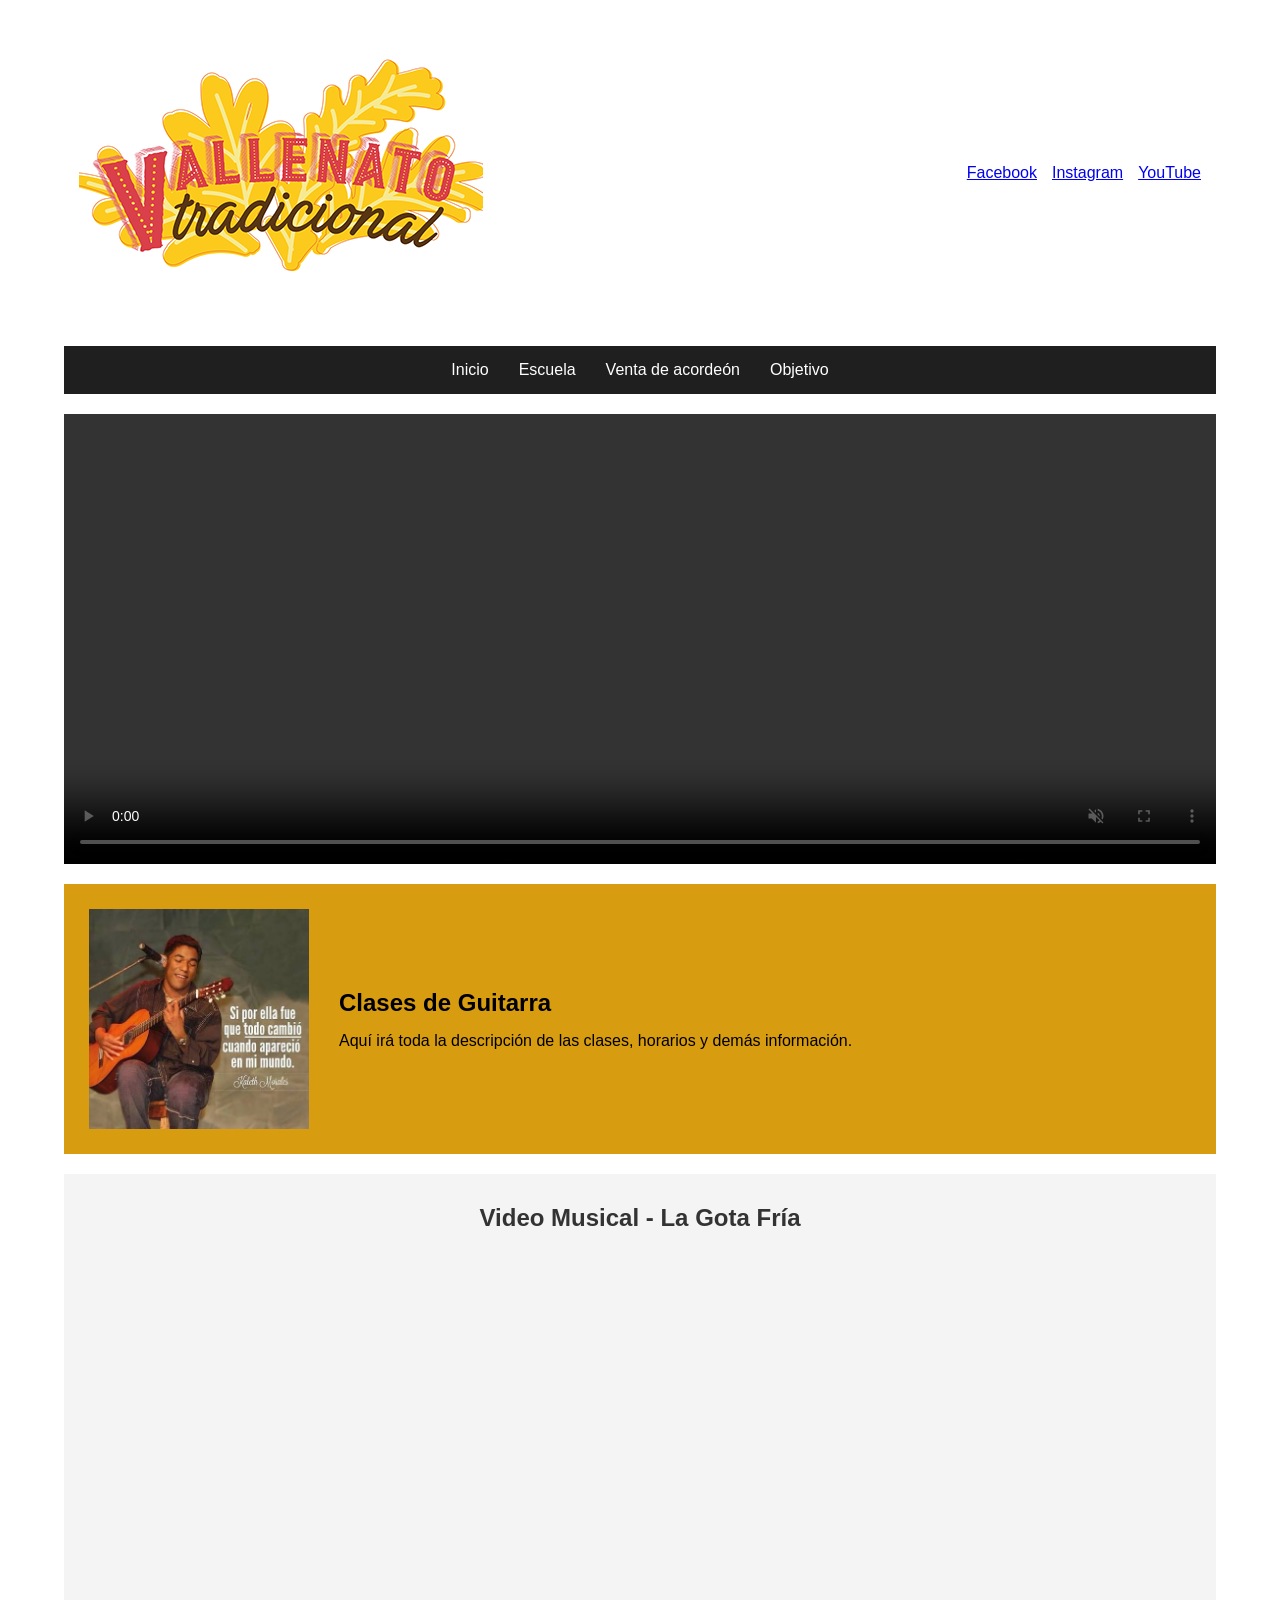
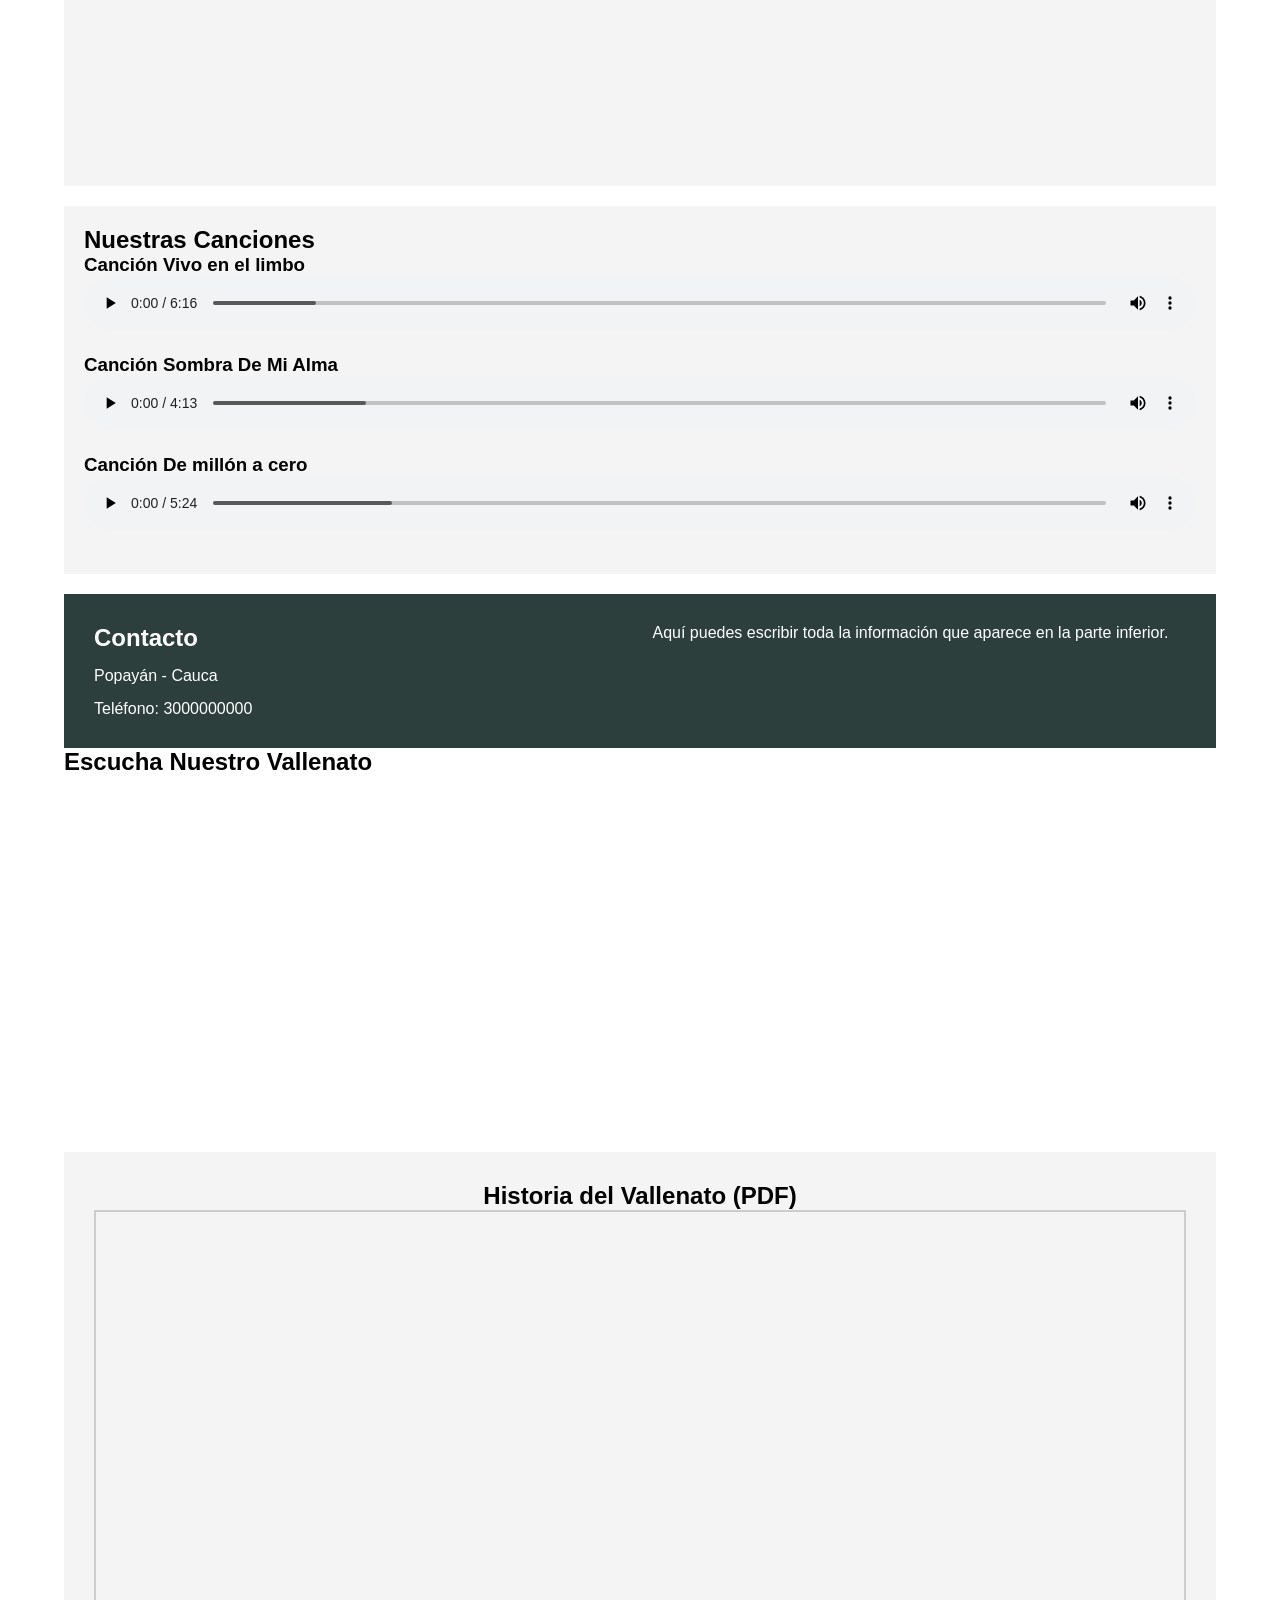
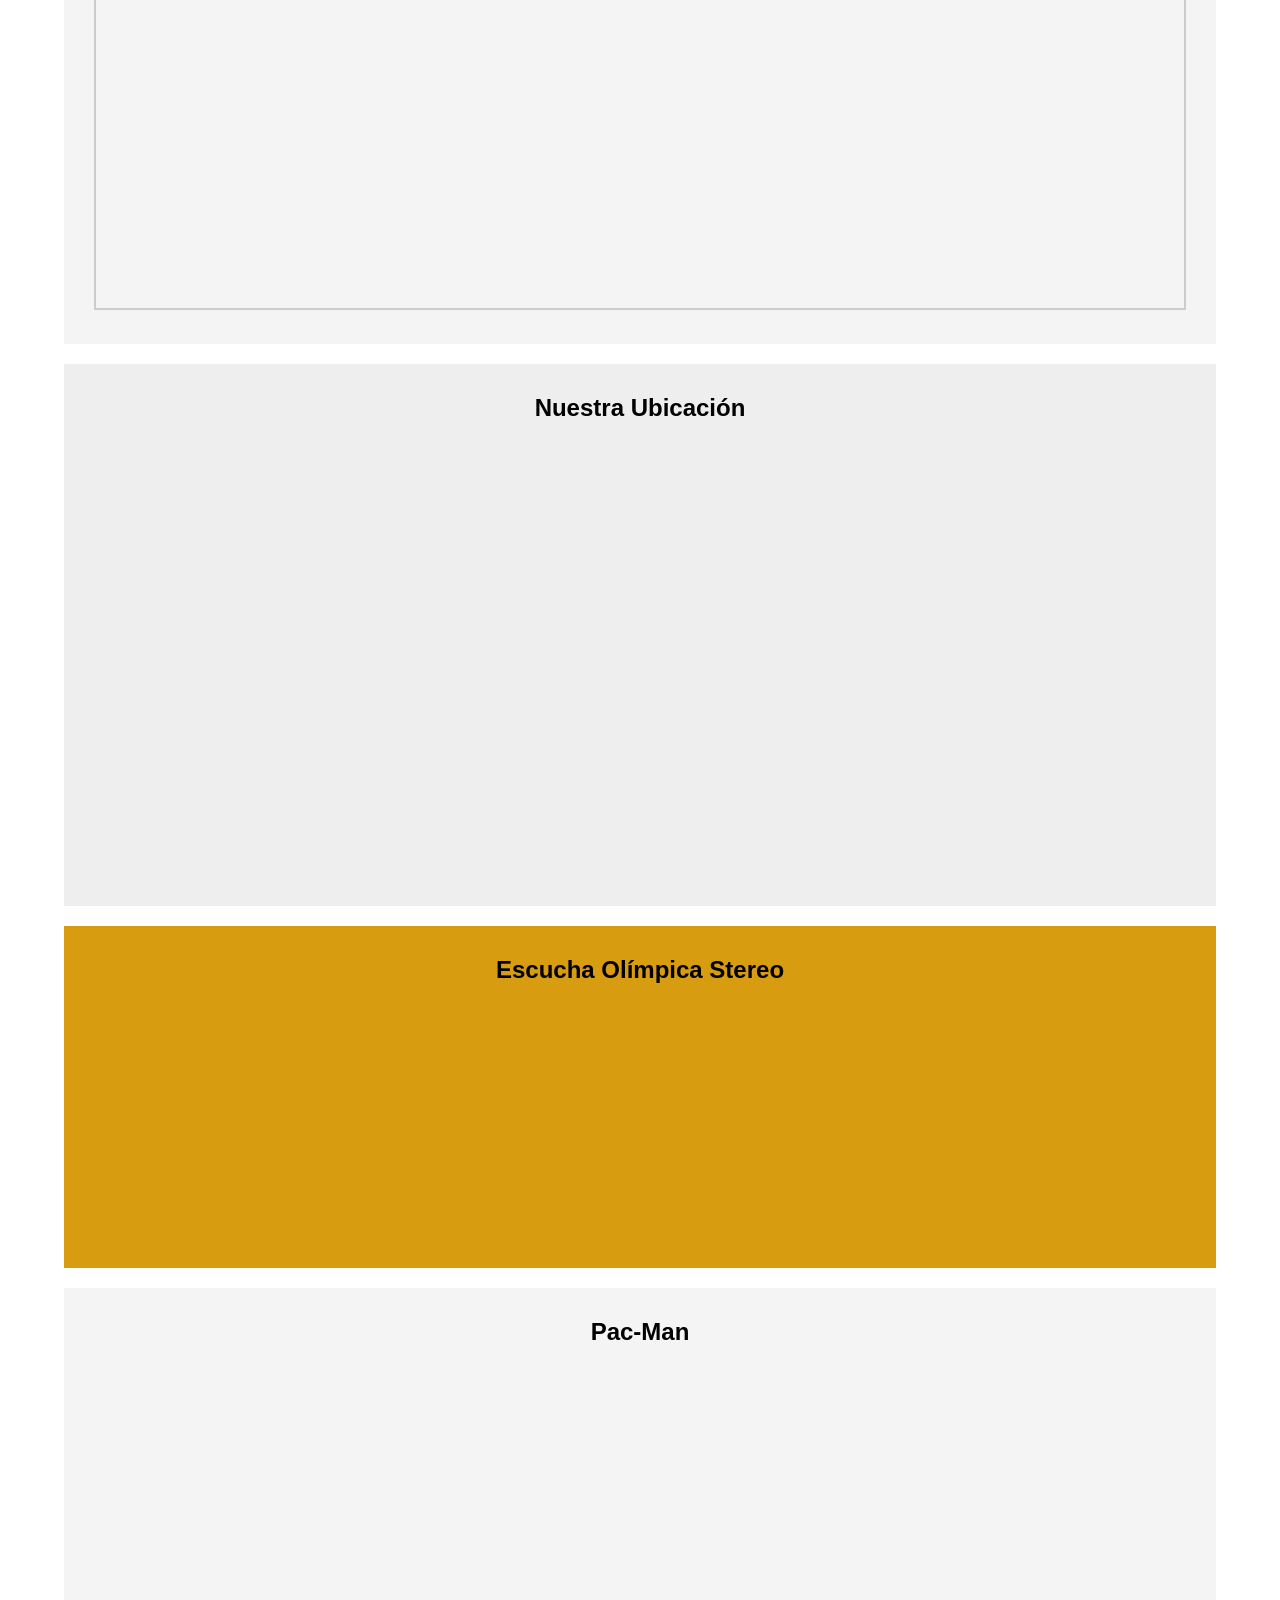
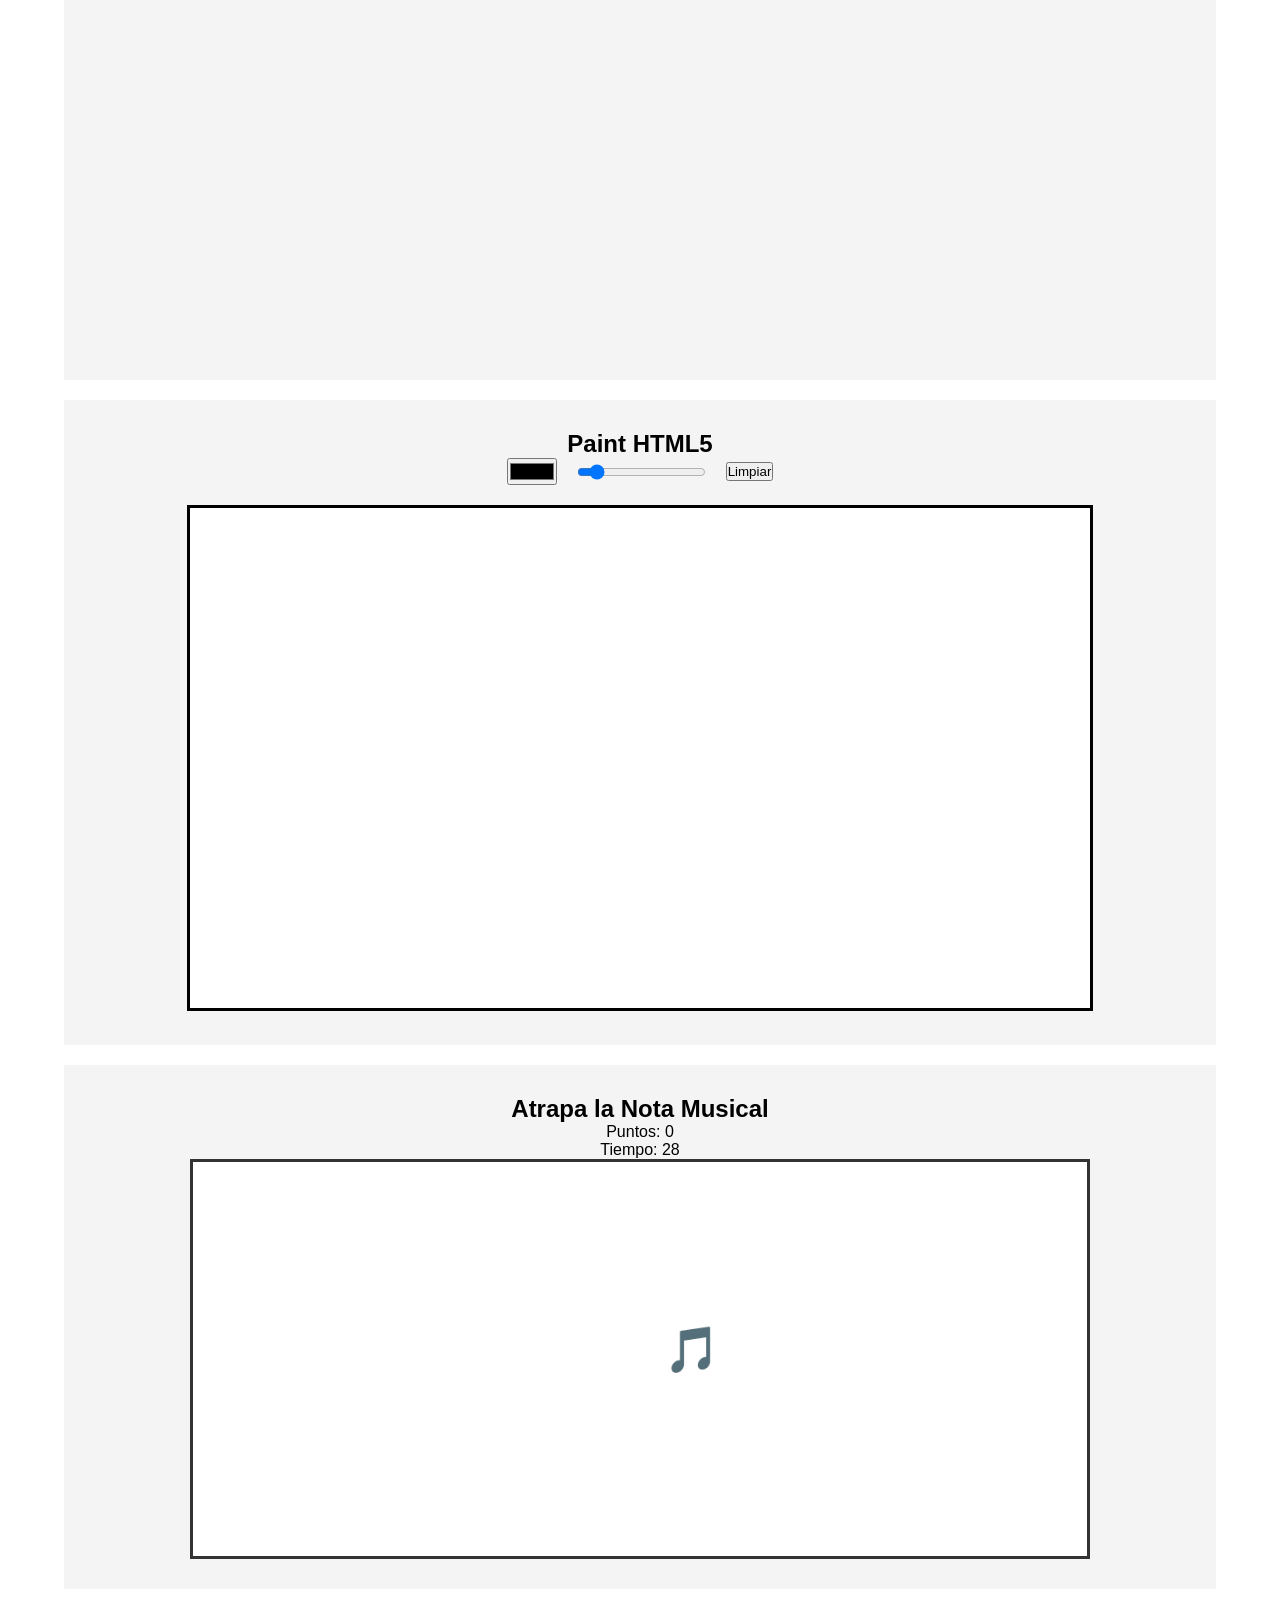
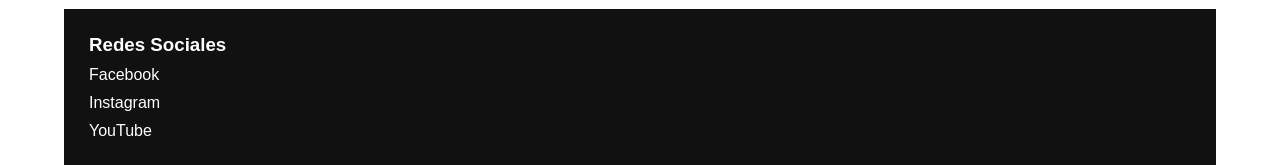
==== commit 7e0ab972: "juego musical con java" ====
--- a/html5.2/index.html
+++ b/html5.2/index.html
@@ -210,6 +210,21 @@
 
 </section>
 
+<section class="juego-js">
+
+    <h2>Atrapa la Nota Musical</h2>
+
+    <p>Puntos: <span id="puntos">0</span></p>
+
+    <p>Tiempo: <span id="tiempo">30</span></p>
+
+    <div id="areaJuego">
+
+        <div id="nota">🎵</div>
+
+    </div>
+
+</section>
 
 <footer>
 
--- a/html5.2/style.css
+++ b/html5.2/style.css
@@ -285,4 +285,44 @@
     border:3px solid #000;
     background:white;
     cursor:crosshair;
+}
+
+.juego-js{
+
+    background:#f4f4f4;
+
+    padding:30px;
+
+    text-align:center;
+
+    margin:20px 0;
+
+}
+
+#areaJuego{
+
+    width:900px;
+
+    height:400px;
+
+    margin:auto;
+
+    border:3px solid #333;
+
+    position:relative;
+
+    background:#fff;
+
+    overflow:hidden;
+
+}
+
+#nota{
+
+    position:absolute;
+
+    font-size:45px;
+
+    cursor:pointer;
+
 }
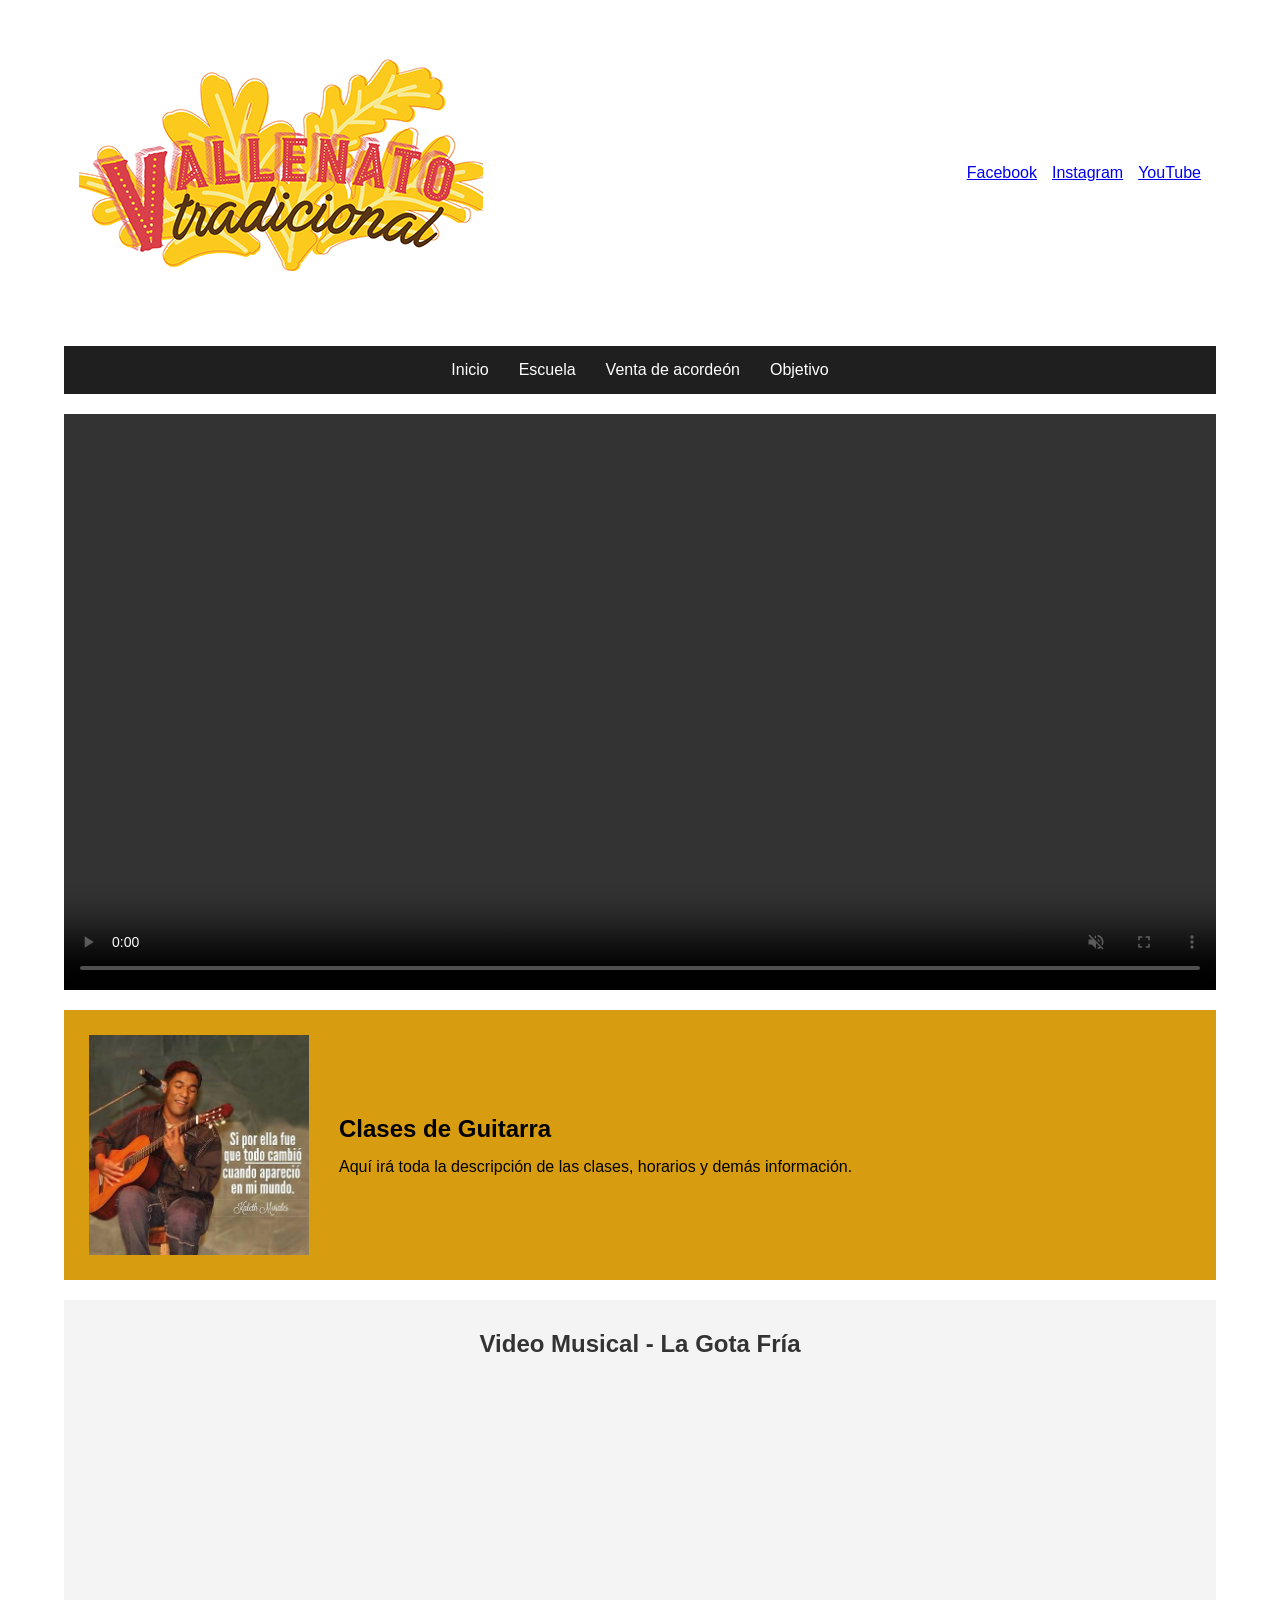
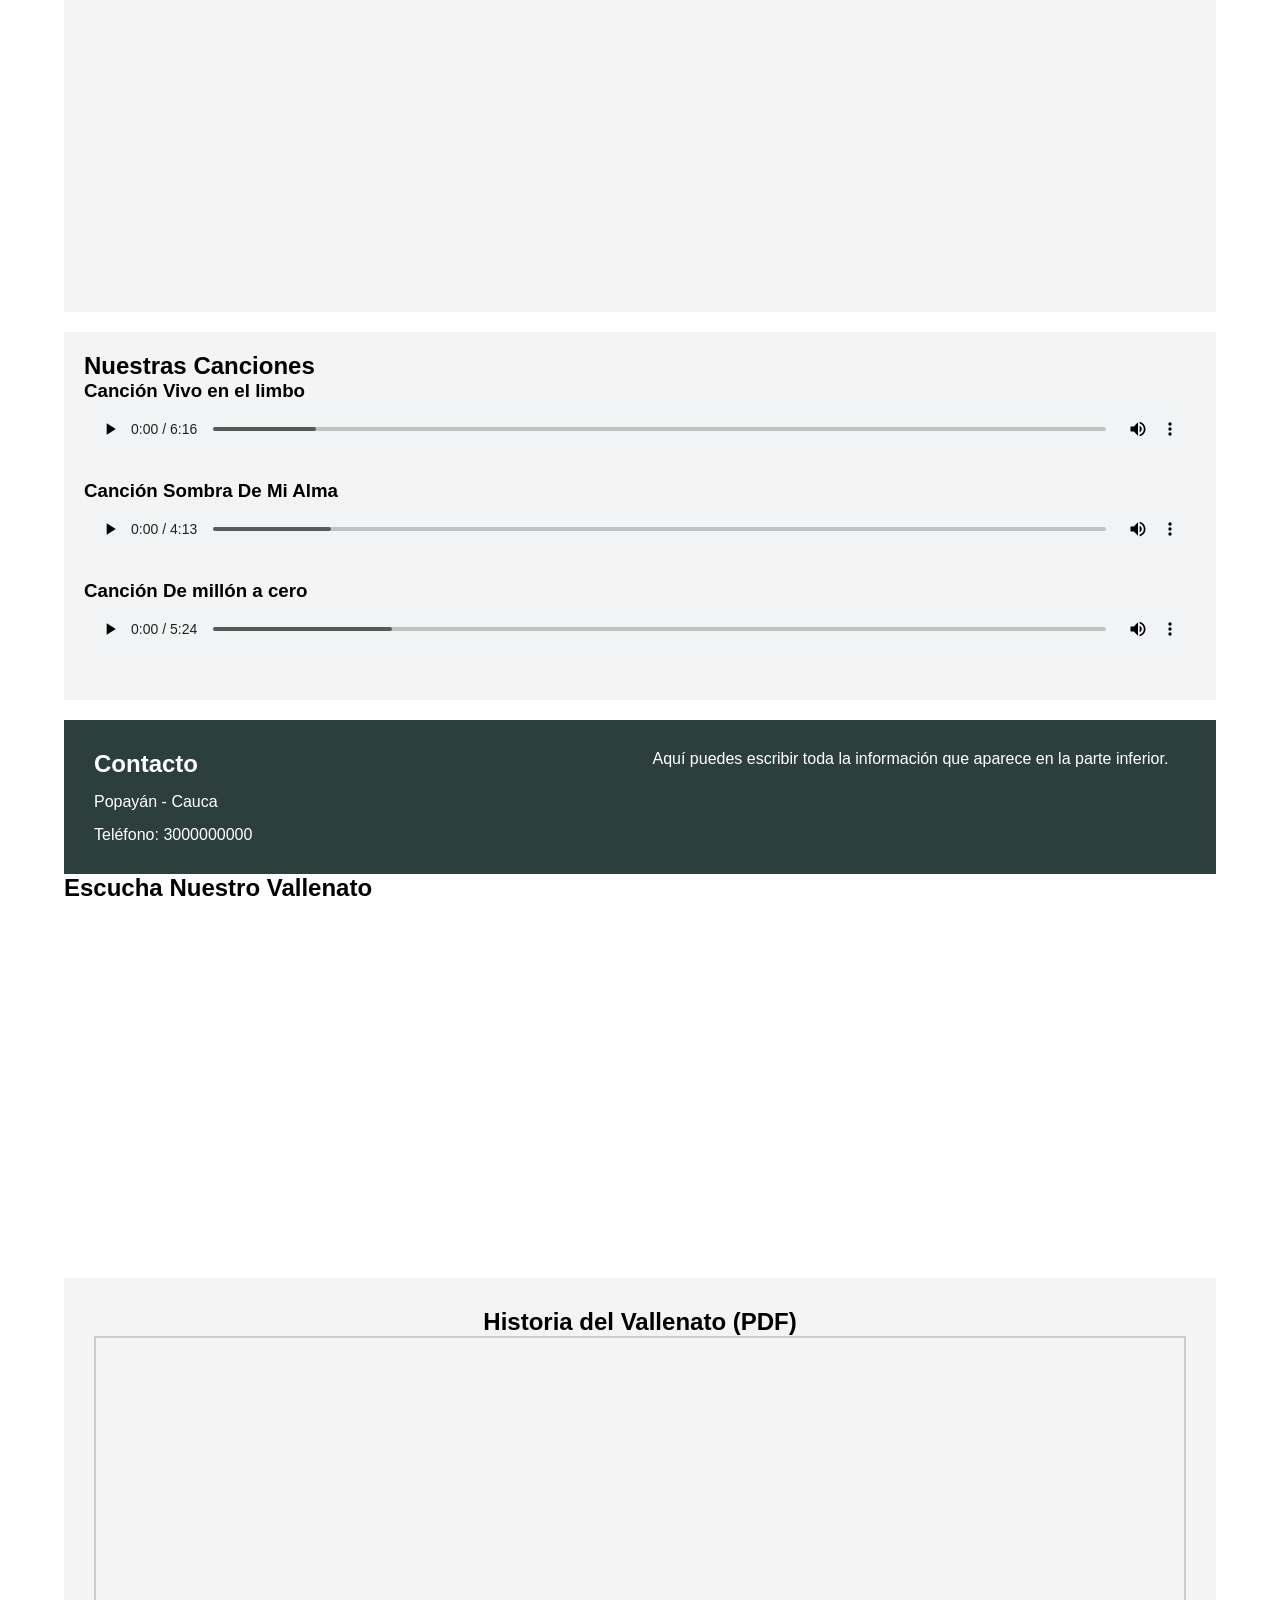
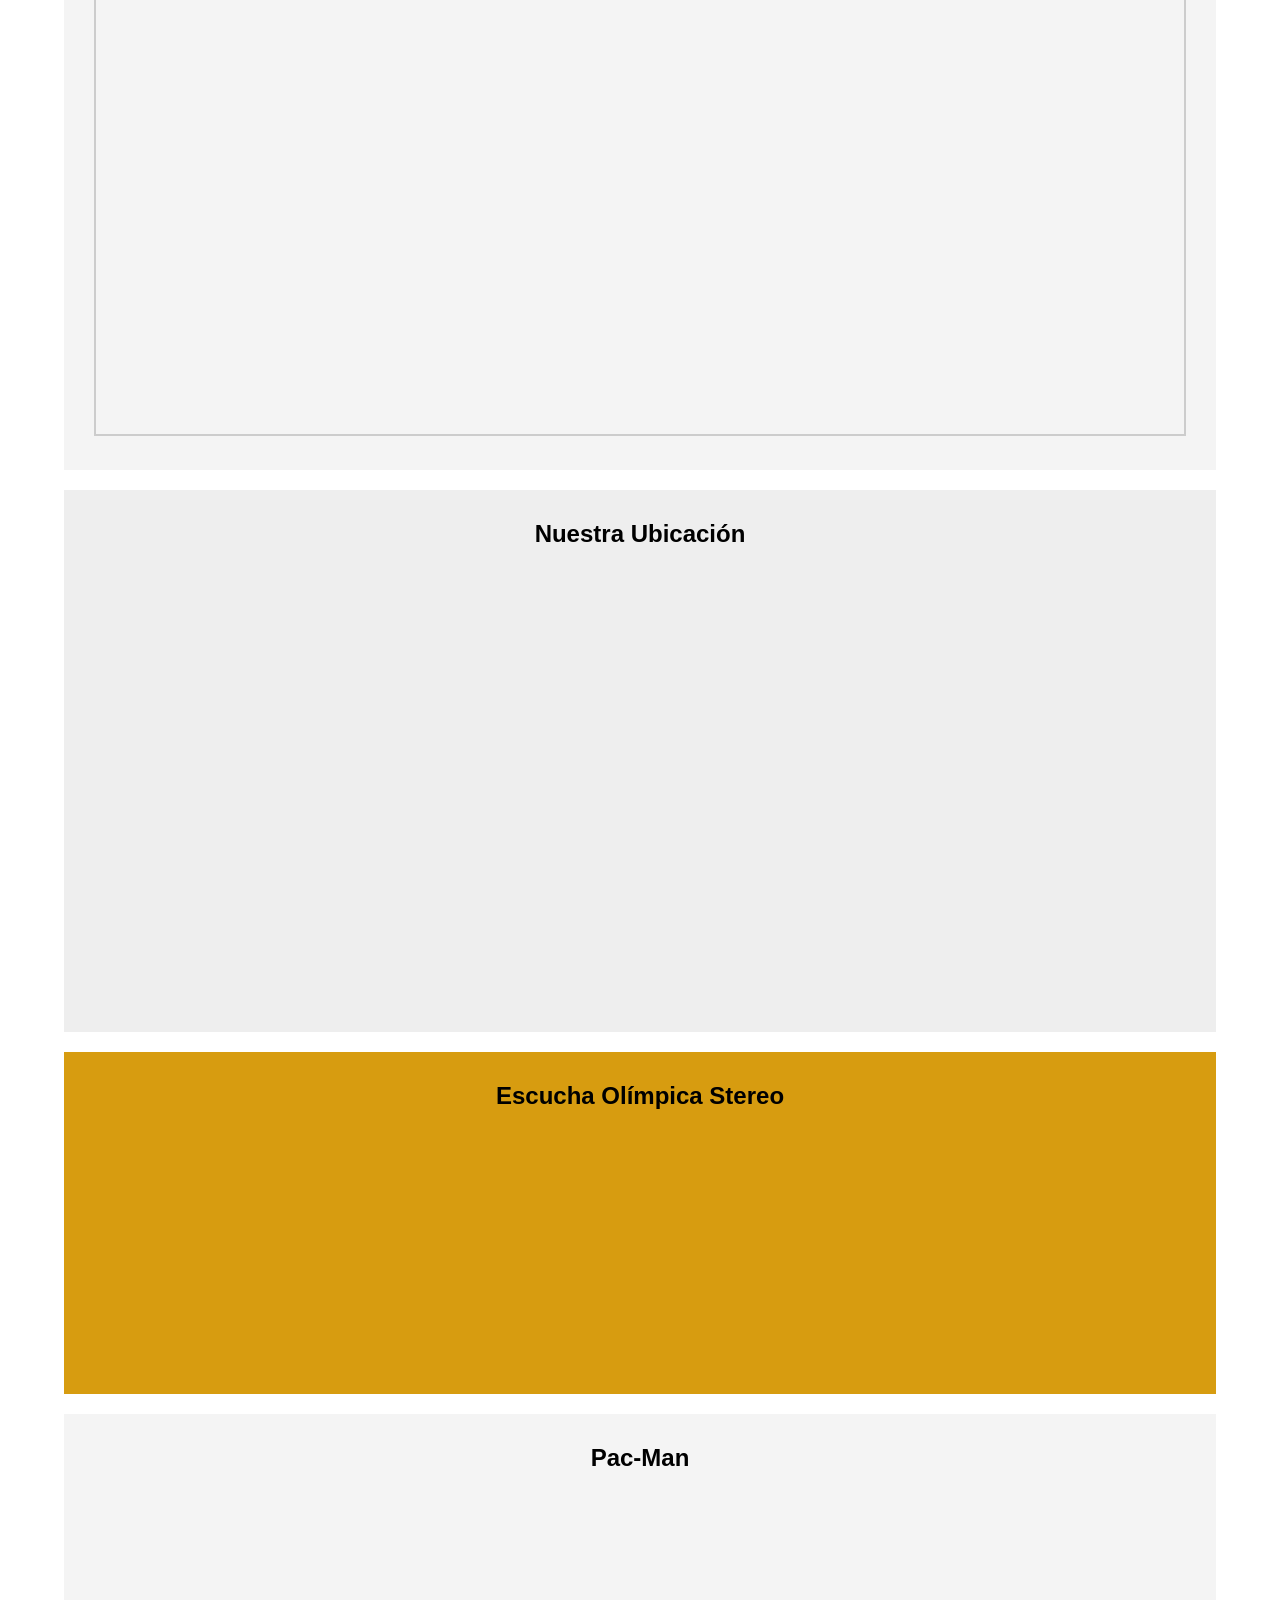
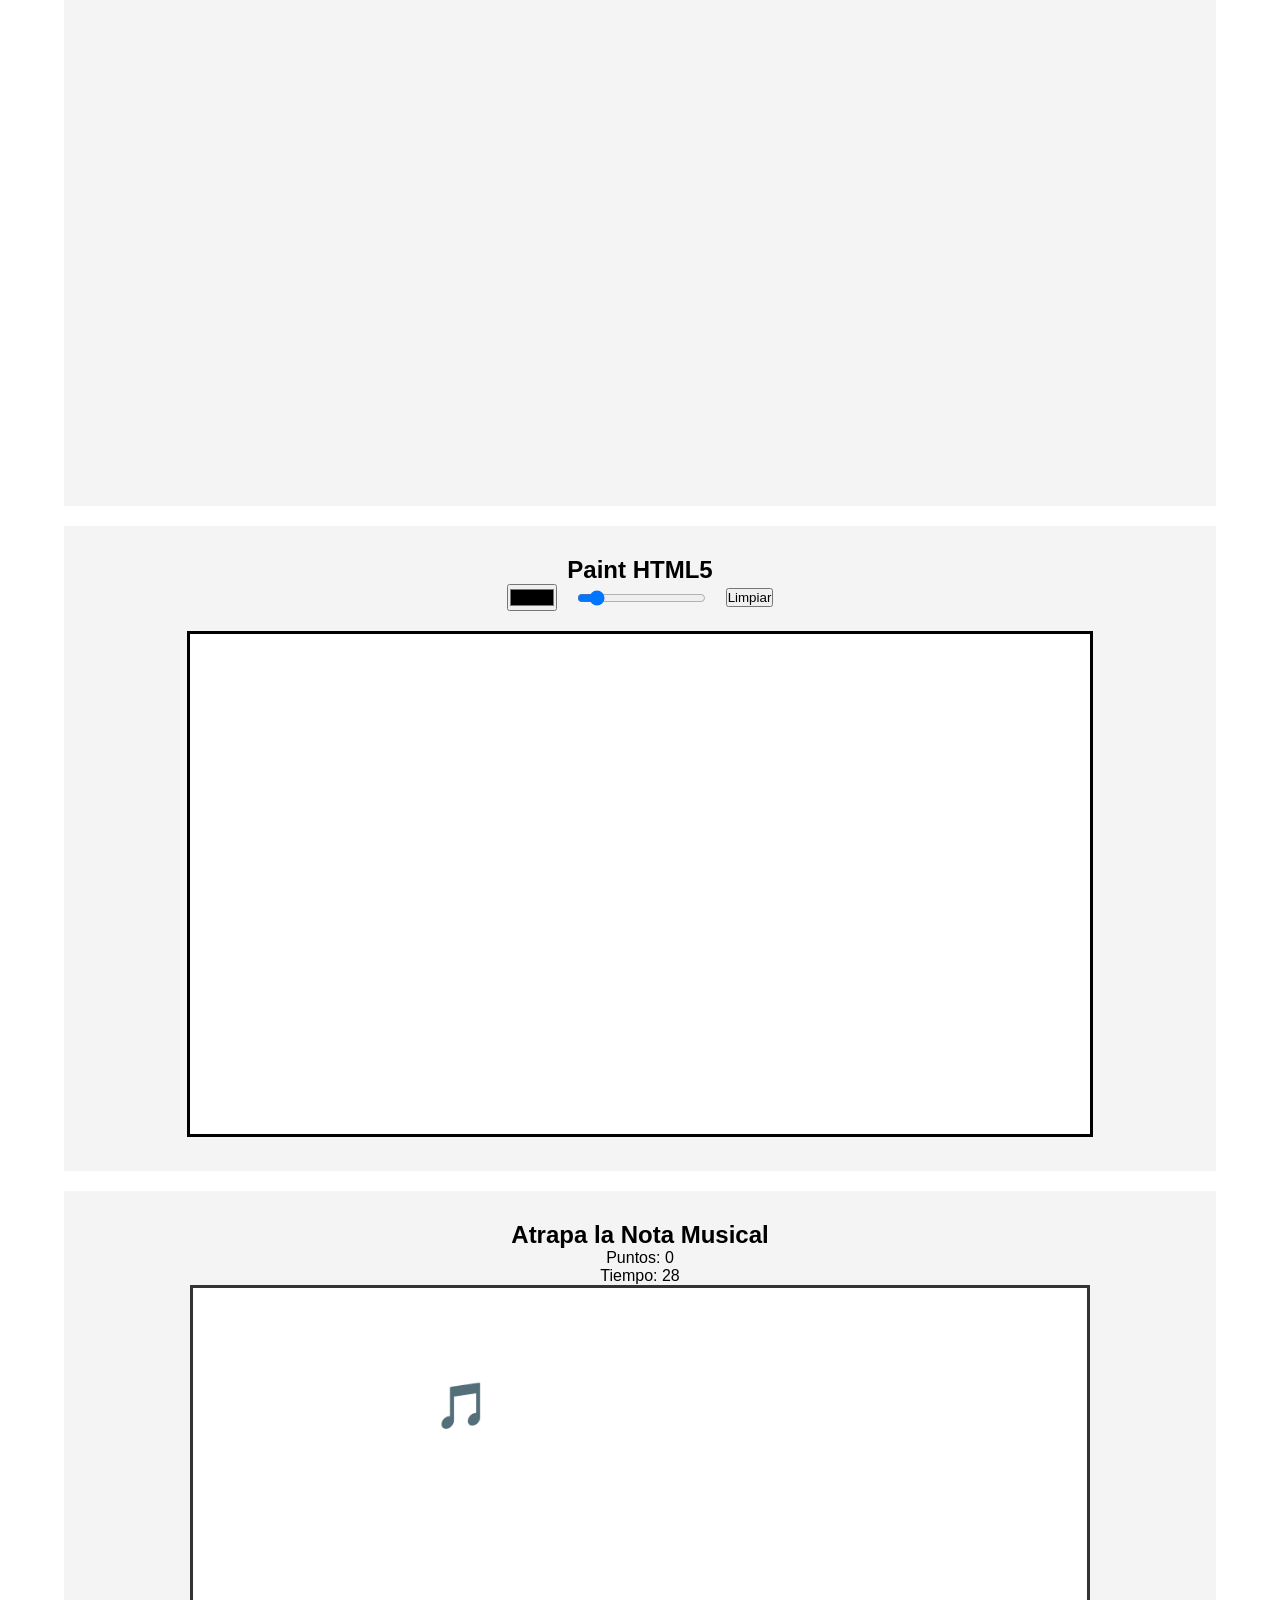
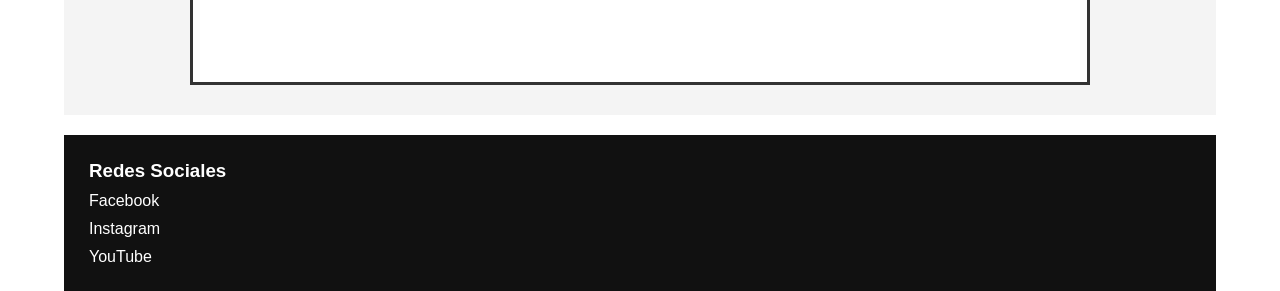
==== commit e168a697: "agregue un video al html5.2 para cambiar el formato del video de vertical a horizontal" ====
--- a/html5.2/index.html
+++ b/html5.2/index.html
@@ -33,7 +33,7 @@
 
     <video controls autoplay muted loop>
 
-        <source src="video/WhatsApp Video 2026-07-22 at 10.39.00 AM.mp4" type="video/mp4">
+        <source src="video/WhatsApp Video 2026-07-24 at 8.51.29 AM.mp4" type="video/mp4">
 
         Tu navegador no soporta el video.
 
--- a/html5.2/style.css
+++ b/html5.2/style.css
@@ -42,16 +42,16 @@
 
 /* SLIDER */
 
-#slider{
+#slider {
     width: 100%;
-    height: 450px;
     margin: 20px 0;
-}
-
-#slider video{
+    background-color: #000; /* Fondo negro opcional por si el video no ocupa todo el ancho */
+}
+
+#slider video {
     width: 100%;
-    height: 100%;
-    object-fit: cover;
+    height: auto; /* Permite que la altura escala de forma proporcional */
+    display: block;
 }
 
 /* CONTENEDOR AMARILLO */
